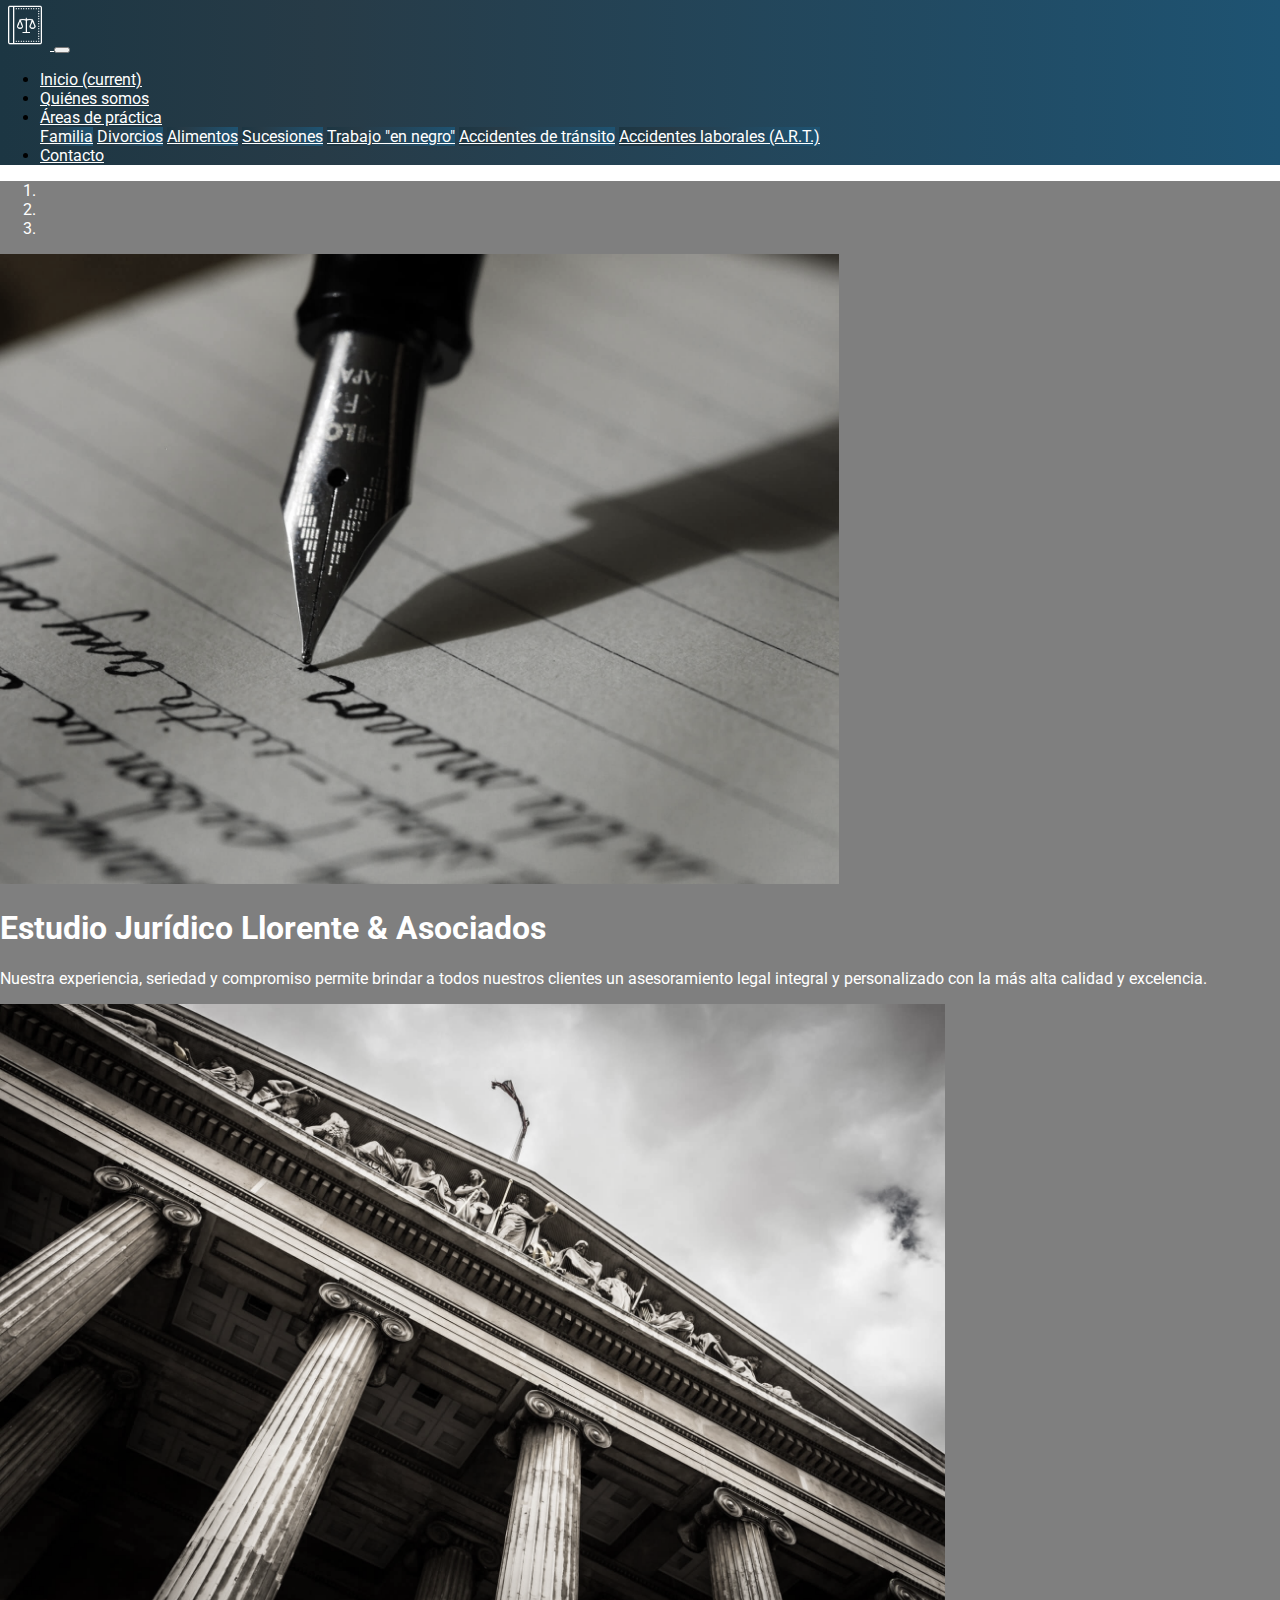
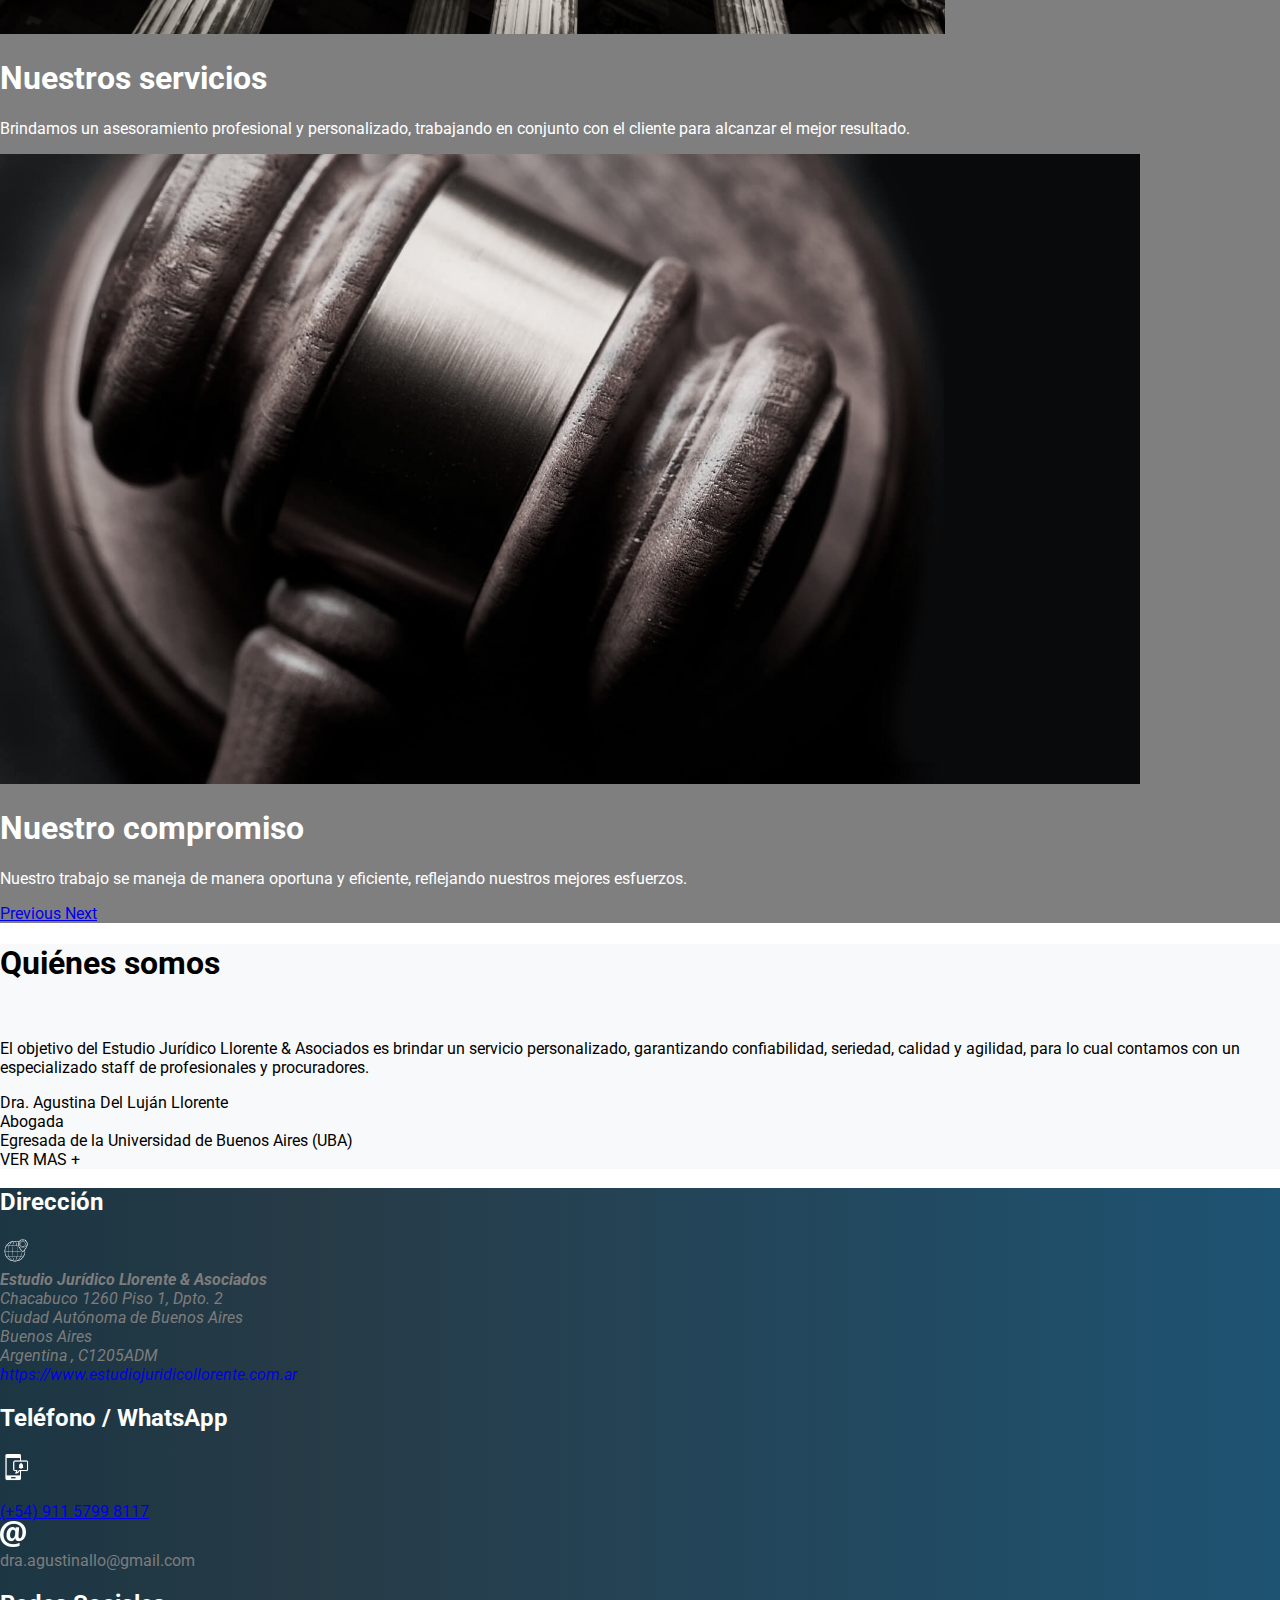
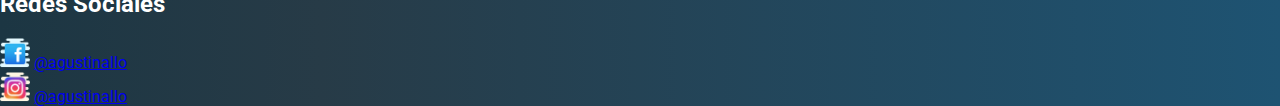
==== index.html @ 56c82370 "Se hizo responsive la pagina de contacto. Se estan agregando las ares de practica." ====
<!DOCTYPE html>
<html lang="es">
<head>
    <meta charset="UTF-8">
    <meta name="viewport" content="width=device-width, initial-scale=1.0, shrink-to-fit=no">
    <meta name="robots" content="index, follow">
    <meta name="description" content="Estudio Jurídico Llorente y Asociados">
    <title>Estudio Jurídico</title>
<link rel="stylesheet" href="./css/main.css">
<link rel="stylesheet" href="./css/header.css">
<link rel="stylesheet" href="./css/footer.css">
<link rel="shortcut icon" href="./img/favicon.png" />
<link href="https://fonts.googleapis.com/css2?family=Roboto:wght@300&display=swap" rel="stylesheet"> 
  <!-- Bootstrap CSS -->
<link rel="stylesheet" href="https://cdn.jsdelivr.net/npm/bootstrap@4.5.3/dist/css/bootstrap.min.css" integrity="sha384-TX8t27EcRE3e/ihU7zmQxVncDAy5uIKz4rEkgIXeMed4M0jlfIDPvg6uqKI2xXr2" crossorigin="anonymous">

</head>
<body data-spy="scroll" data-target="#navbar" data-offset="66">
<!----------------------- HEADER -------------------------->
  <header class="header sticky-top">
    <nav class="navbar navbar-expand-md " id="navbar"> <!--navbar-dark bg-dark-->
        <a class="navbar-brand" href="#">
          <img class="header__img--logo" src="./img/logo-blanco.png" alt="Estudio juridico logo">
        </a>
        <button class="navbar-toggler navbar-dark" type="button" data-toggle="collapse" data-target="#navbarNavDropdown" aria-controls="navbarNavDropdown" aria-expanded="false" aria-label="Toggle navigation">
          <span class="navbar-toggler-icon"></span>
        </button>
        <div class="collapse navbar-collapse text-center" id="navbarNavDropdown">
          <ul class="navbar-nav ml-auto">
            <li class="nav-item active">
              <a class="nav-link ml-4" href="./index.html">Inicio <span class="sr-only">(current)</span></a>
            </li>
            <li class="nav-item">
              <a class="nav-link ml-4" href="#">Quiénes somos</a>
            </li>
            <li class="nav-item dropdown">
              <a class="nav-link ml-4 dropdown-toggle" href="#" id="navbarDropdownMenuLink" role="button" data-toggle="dropdown" aria-haspopup="true" aria-expanded="false">
                Áreas de práctica
              </a>
              <div class="dropdown-menu ml-4 pt-0 pb-0 text-center text-md-left" aria-labelledby="navbarDropdownMenuLink">
                <a class="dropdown-item" href="#">Familia</a>
                <a class="dropdown-item" href="#">Divorcios</a>
                <a class="dropdown-item" href="#">Alimentos</a>
                <a class="dropdown-item" href="#">Sucesiones</a>
                <a class="dropdown-item" href="#">Trabajo "en negro"</a>
                <a class="dropdown-item" href="#">Accidentes de tránsito</a>
                <a class="dropdown-item" href="#">Accidentes laborales (A.R.T.)</a>

              </div>
            </li>
            <li class="nav-item">
              <a class="nav-link ml-4" href="./contacto.html">Contacto</a>
            </li>
          </ul>
        </div>
    </nav>
  </header>
<!----------------------------- /HEADER ------------------------------>

<!----------------------------- CARROUSEL ------------------------------>
<main class="main">
  <div id="carousel" class="carousel slide overlay" data-ride="carousel">
    <ol class="carousel-indicators">
      <li data-target="#carouselExampleCaptions" data-slide-to="0" class="active"></li>
      <li data-target="#carouselExampleCaptions" data-slide-to="1"></li>
      <li data-target="#carouselExampleCaptions" data-slide-to="2"></li>
    </ol>
    <div class="carousel-inner">
      <div class="carousel-item active">
        <img src="./img/carousel/contrato-boligrafo.jpg" class="d-block w-100" alt="Imagen de un contrato con un bolígrafo">
        <div class="carousel-caption d-block d-md-block">
          <h1>Estudio Jurídico Llorente & Asociados</h1>
          <p class="descripcion">Nuestra experiencia, seriedad y compromiso permite brindar a todos nuestros clientes un asesoramiento legal integral y personalizado con la más alta calidad y excelencia.</p>
        </div>
      </div>
      <div class="carousel-item">
        <img src="./img/carousel/fachada-edificio.jpg" class="d-block w-100" alt="Imagen de un edificio de justicia">
        <div class="carousel-caption d-block d-md-block">
          <h1>Nuestros servicios</h1>
          <p class="descripcion">Brindamos un asesoramiento profesional y personalizado, trabajando en conjunto con el cliente para alcanzar el mejor resultado.</p>
        </div>
      </div>
      <div class="carousel-item">
        <img src="./img/carousel/mazo.jpg" class="d-block w-100" alt="Imagen de un mazo">
        <div class="carousel-caption d-block d-md-block">
          <h1>Nuestro compromiso</h1>
          <p class="descripcion">Nuestro trabajo se maneja de manera oportuna y eficiente, reflejando nuestros mejores esfuerzos.</p>
        </div>
      </div>
    </div>
    <a class="carousel-control-prev" href="#carousel" role="button" data-slide="prev">
      <span class="carousel-control-prev-icon" aria-hidden="true"></span>
      <span class="sr-only">Previous</span>
    </a>
    <a class="carousel-control-next" href="#carousel" role="button" data-slide="next">
      <span class="carousel-control-next-icon" aria-hidden="true"></span>
      <span class="sr-only">Next</span>
    </a>
  </div>
</main>
<!----------------------------- /CARROUSEL ------------------------------>

<!----------------------------- QUIENES SOMOS ------------------------------>
<div class="quienes-somos">
  <h1>Quiénes somos</h1>
  <br>
  <p>
    El objetivo del Estudio Jurídico Llorente & Asociados es brindar un servicio personalizado, garantizando confiabilidad, seriedad, calidad y agilidad, para lo cual contamos con un especializado staff de profesionales y procuradores. 
  </p>
  <p>Dra. Agustina Del Luján Llorente <br>
     Abogada <br>
     Egresada de la Universidad de Buenos Aires (UBA) <br>
     VER MAS +
  </p>
</div>
<!----------------------------- /QUIENES SOMOS ------------------------------>

<!----------------------------- AREAS DE PRACTICA ------------------------------>

<!----------------------------- /AREAS DE PRACTICA ------------------------------>


<!---------------------------------- FOOTER --------------------------------------->
<footer class="footer pb-4 pt-4">
  <div class="container">
    <div class="row text-center">
      <div class="col-12 col-md text-left">
        <h2>Dirección</h2>
        <img class="footer__img--logo mt-1 mb-2" src="./img/ubicacion-blanco.png" alt="Logo de ubicación">
        <br>
        <address>
          <span itemprop="name">
            <strong>
              Estudio Jurídico Llorente & Asociados
            </strong>
          </span>
          <br>
          <span itemprop="address">
            Chacabuco 1260 Piso 1, Dpto. 2
          </span>
          <br>
          <span itemprop="addressLocality">
            Ciudad Autónoma de Buenos Aires
          </span>
          <br>
          <span itemprop="addressRegion">
            Buenos Aires
          </span>
          <br>
          <span itemprop="addressCountry">
            Argentina
          </span>
          <span itemprop="comma">
            , 
          </span>
          <span itemprop="postalCode">
            C1205ADM
          </span>
          <br>
         <a class="footer__a--url" href="#">https://www.estudiojuridicollorente.com.ar</a>
        </address>
      </div>
      <div class="col-12 col-md text-left">
        <h2>Teléfono / WhatsApp</h2>
        <img class="footer__img--logo mt-1 mb-2" src="./img/celular-blanco.png" alt="Logo de ubicación">
        <br>
        <p>
          <span itemprop="telephone">
            <a href="tel:+5491157998117">(+54) 911 5799 8117</a>
          </span>
          <br>
          <img class="footer__img--arroba mb-2 mt-5" src="./img/email-blanco.png" alt="Logo de ubicación">
          <br>
          <span itemprop="email">
            dra.agustinallo@gmail.com
          </span>
        </p>
      </div>
      <div class="col-12 col-md text-left">
        <h2>Redes Sociales</h2>
        <img class="footer__img--logo mt-1 mb-2" src="./img/logo-facebook.png" alt="Logo de ubicación">
        <a itemprp="sameAs" title="Facebook" href="https://www.facebook.com/dra.agustinallo/">@agustinallo</a>
        <br>
        <img class="footer__img--logo mb-2" src="./img/logo-instagram.png" alt="Logo de ubicación">
        <a itemprp="sameAs" title="Instagram" href="https://www.instagram.com/dra.agustinallo/">@agustinallo</a>
        <br>
      </div>
    </div>
  </div>
</footer>
<!---------------------------------------------- /FOOTER --------------------------------->


  <!-- Option 2: jQuery, Popper.js, and Bootstrap JS -->
    <script src="https://code.jquery.com/jquery-3.5.1.slim.min.js" integrity="sha384-DfXdz2htPH0lsSSs5nCTpuj/zy4C+OGpamoFVy38MVBnE+IbbVYUew+OrCXaRkfj" crossorigin="anonymous"></script>
    <script src="https://cdn.jsdelivr.net/npm/popper.js@1.16.1/dist/umd/popper.min.js" integrity="sha384-9/reFTGAW83EW2RDu2S0VKaIzap3H66lZH81PoYlFhbGU+6BZp6G7niu735Sk7lN" crossorigin="anonymous"></script>
    <script src="https://cdn.jsdelivr.net/npm/bootstrap@4.5.3/dist/js/bootstrap.min.js" integrity="sha384-w1Q4orYjBQndcko6MimVbzY0tgp4pWB4lZ7lr30WKz0vr/aWKhXdBNmNb5D92v7s" crossorigin="anonymous"></script>
  

   <!--  <script src="https://code.jquery.com/jquery-3.5.1.slim.min.js" integrity="sha384-DfXdz2htPH0lsSSs5nCTpuj/zy4C+OGpamoFVy38MVBnE+IbbVYUew+OrCXaRkfj" crossorigin="anonymous"></script>
    <script src="https://cdn.jsdelivr.net/npm/bootstrap@4.5.3/dist/js/bootstrap.bundle.min.js" integrity="sha384-ho+j7jyWK8fNQe+A12Hb8AhRq26LrZ/JpcUGGOn+Y7RsweNrtN/tE3MoK7ZeZDyx" crossorigin="anonymous"></script>
 -->
  </body>
</html>
---- css/main.css ----
/************************** DECLARACION VARIABLES SASS ***************************/
/************************** BASE *************************************************/
html {
  font-size: 62.5%;
}

body {
  -webkit-box-sizing: border-box;
          box-sizing: border-box;
  margin: 0;
  padding: 0;
  font-size: 1.6rem;
  font-family: 'Roboto', sans-serif;
  min-width: 32rem;
}

/************************** HEADER ***********************************************/
/*
.header{
    font-size: $sizeText;
    background: linear-gradient(90deg,#1c3643,#273b47 25%,#1e5372);

        a{
        color: $colorText;
    }

    a:hover{
        text-decoration: underline;
    }
    
    .header__img--logo{
        width: 5rem;
    }
    .dropdown-menu{
        border: none;
    }
    .dropdown-item{
        font-size: $sizeText;
        background: linear-gradient(90deg,#1c3643,#273b47 25%,#1e5372);
    }

    a.dropdown-item:hover{
        color:$colorHover;
        text-decoration: underline;
    }
  
}
*/
/************************** MAIN - CAROUSEL **************************************/
.main .carousel-inner img {
  height: 70vh;
  -o-object-fit: cover;
     object-fit: cover;
  -webkit-filter: grayscale(70%);
          filter: grayscale(70%);
}

.main .carousel-inner .descripcion {
  font-size: 1.6rem;
}

#carousel {
  position: relative;
}

.overlay {
  position: absolute;
  top: 0;
  bottom: 0;
  left: 0;
  right: 0;
  background-color: rgba(0, 0, 0, 0.5);
  color: #fff;
}

.quienes-somos {
  background-color: #f8f9fa;
}

/* 

/************************** FOOTER ***********************************************/
/*
.footer {
    background: linear-gradient(90deg,#1c3643,#273b47 25%,#1e5372);
    font-size: $sizeText;

    a:focus, a:active{
        color:#23527c;
    }

    a:active, a:hover{
        outline: 0;
    }

    .footer__a--url{
        text-decoration: none;
    }

    h2{
        color: $colorText;
    }

    .footer__img--logo{
        width: 3rem;
    }

    span{
        color: #7e7d7d;
    };
  } 
 */
/*# sourceMappingURL=main.css.map */
---- css/header.css ----
/************************** DECLARACION VARIABLES SASS ***************************/
/************************** HEADER ***********************************************/
.header {
  font-size: 1.6rem;
  background: -webkit-gradient(linear, left top, right top, from(#1c3643), color-stop(25%, #273b47), to(#1e5372));
  background: linear-gradient(90deg, #1c3643, #273b47 25%, #1e5372);
}

.header a {
  color: #fff;
}

.header a:hover {
  text-decoration: underline;
}

.header .header__img--logo {
  width: 5rem;
}

.header .dropdown-menu {
  border: none;
}

.header .dropdown-item {
  font-size: 1.6rem;
  background: -webkit-gradient(linear, left top, right top, from(#1c3643), color-stop(25%, #273b47), to(#1e5372));
  background: linear-gradient(90deg, #1c3643, #273b47 25%, #1e5372);
}

.header a.dropdown-item:hover {
  color: #0056b3;
  text-decoration: underline;
}
/*# sourceMappingURL=header.css.map */
---- css/footer.css ----
/************************** DECLARACION VARIABLES SASS ***************************/
/************************** FOOTER ***********************************************/
.footer {
  background: -webkit-gradient(linear, left top, right top, from(#1c3643), color-stop(25%, #273b47), to(#1e5372));
  background: linear-gradient(90deg, #1c3643, #273b47 25%, #1e5372);
  font-size: 1.6rem;
  /* a {
        color: $colorText;
    } */
}

.footer a:focus, .footer a:active {
  color: #23527c;
}

.footer a:active, .footer a:hover {
  outline: 0;
}

.footer .footer__a--url {
  text-decoration: none;
}

.footer h2 {
  color: #fff;
}

.footer .footer__img--logo {
  width: 3rem;
}

.footer span {
  color: #7e7d7d;
}
/*# sourceMappingURL=footer.css.map */
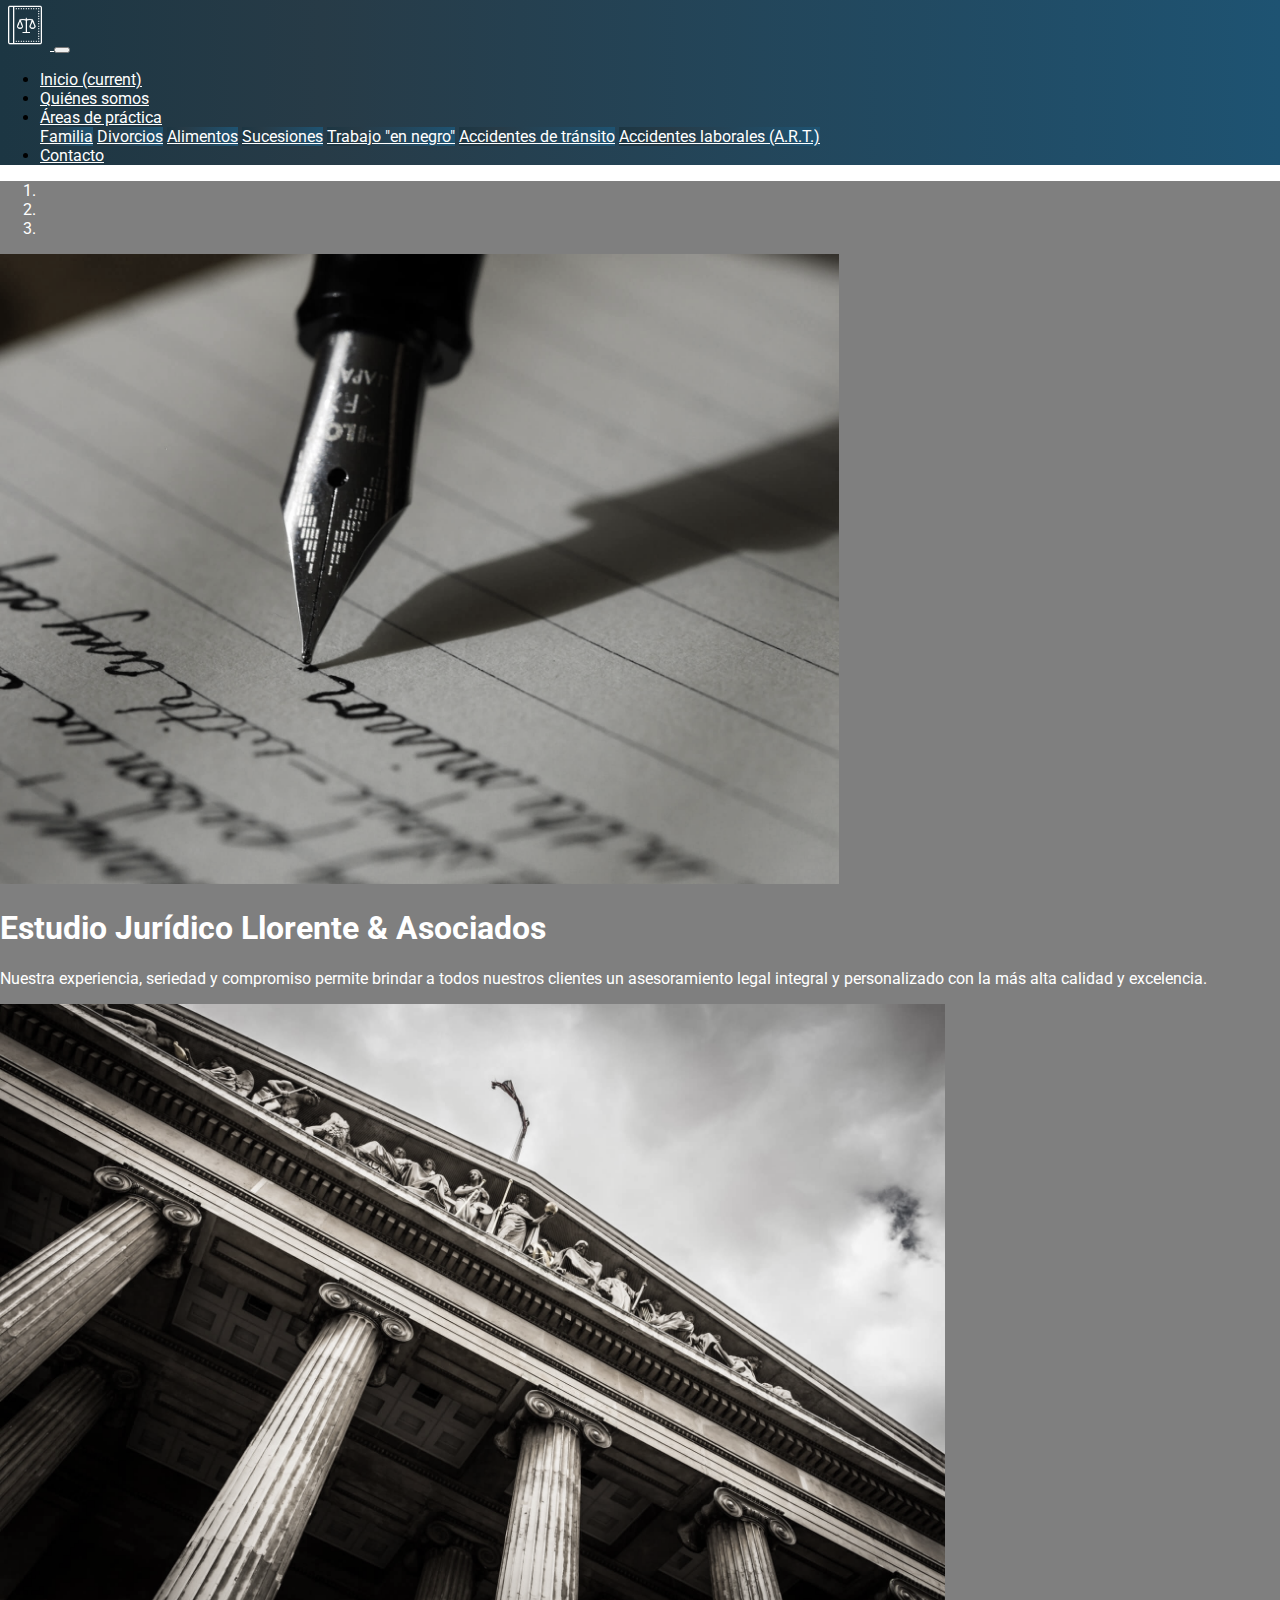
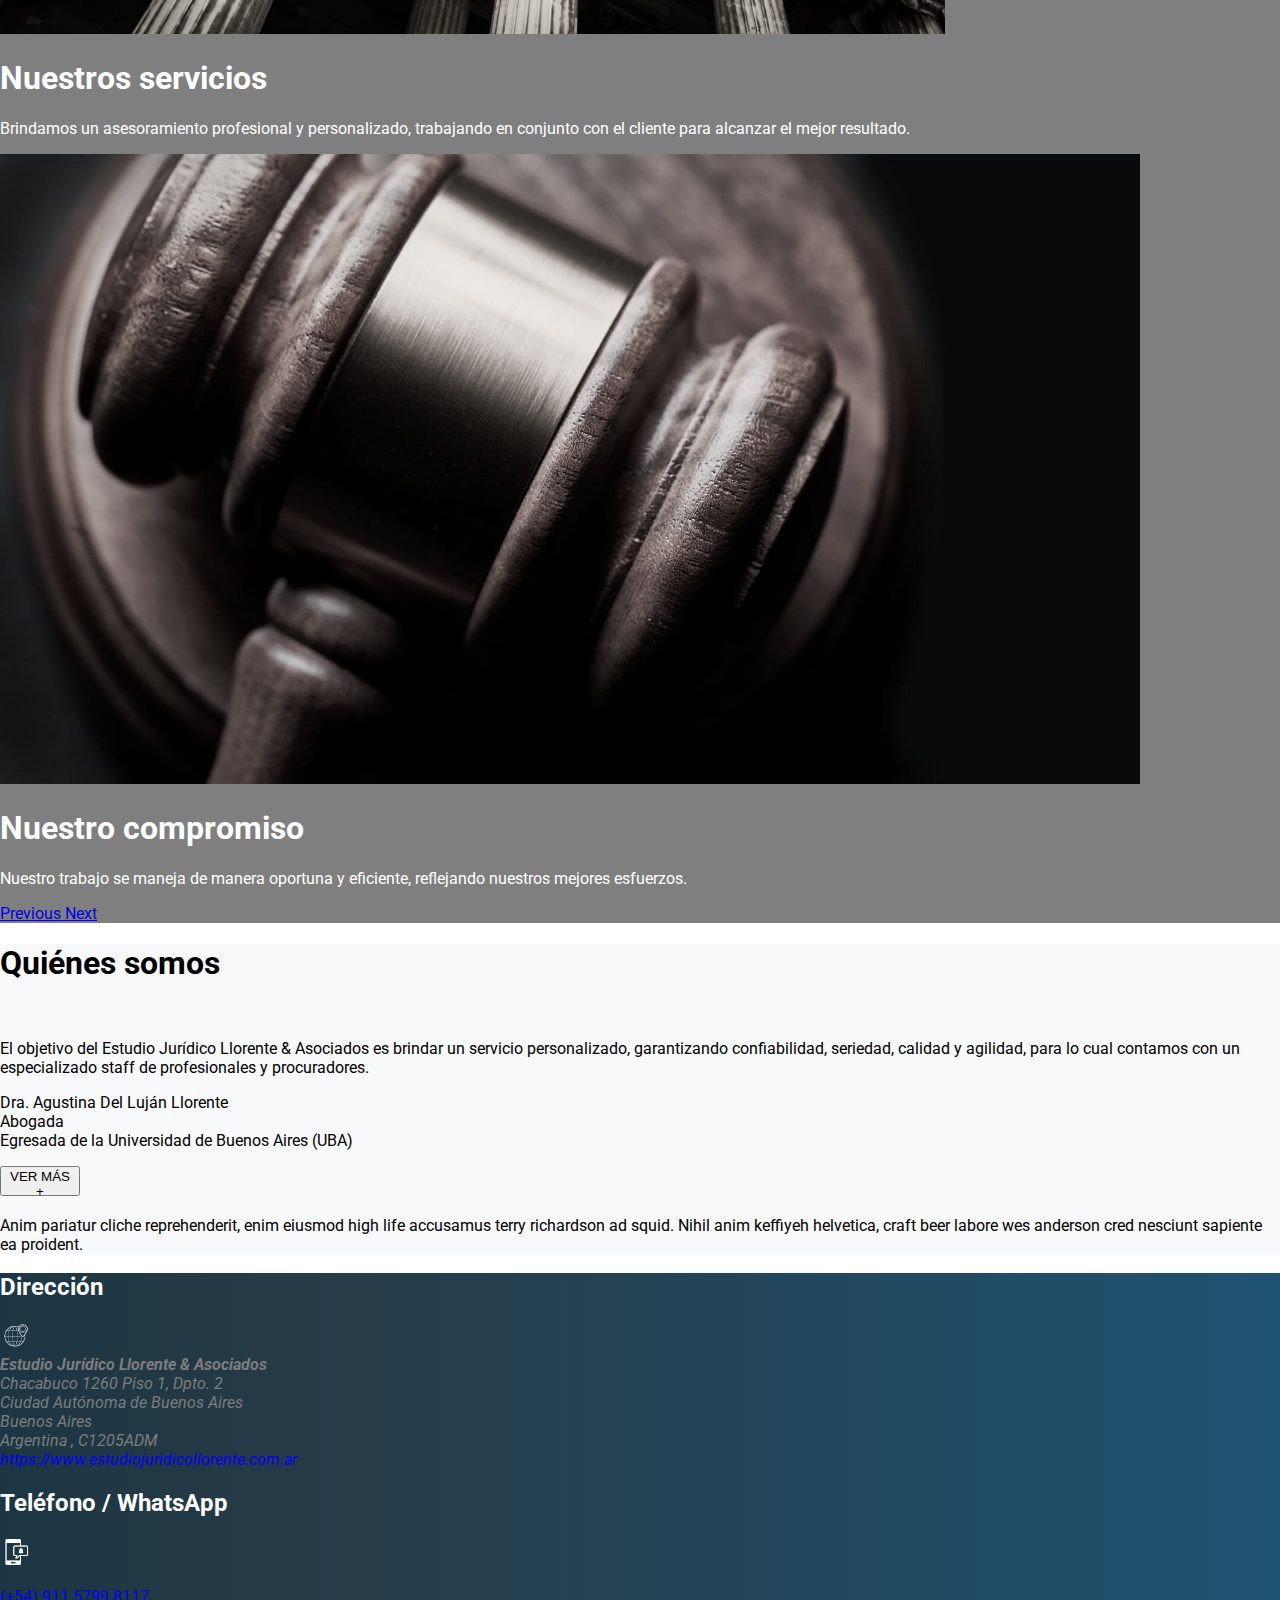
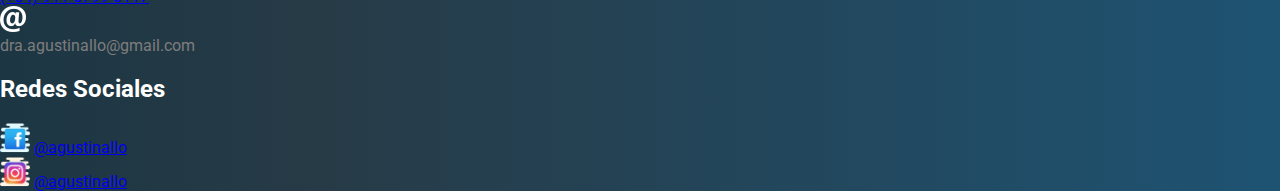
==== commit 033c7636: "Se agregó estilo, ordeno y responsiveo :) el área de Quienes somos" ====
--- a/index.html
+++ b/index.html
@@ -101,7 +101,7 @@
 <!----------------------------- /CARROUSEL ------------------------------>
 
 <!----------------------------- QUIENES SOMOS ------------------------------>
-<div class="quienes-somos">
+<div class="quienes-somos text-center">
   <h1>Quiénes somos</h1>
   <br>
   <p>
@@ -110,8 +110,21 @@
   <p>Dra. Agustina Del Luján Llorente <br>
      Abogada <br>
      Egresada de la Universidad de Buenos Aires (UBA) <br>
-     VER MAS +
   </p>
+  <p class="desplegable">
+    <button class="btn btn-link text-center" type="button" data-toggle="collapse" data-target="#multiCollapseExample1" aria-expanded="false" aria-controls="multiCollapseExample1">
+      VER MÁS +
+    </button>
+  </p>
+  <div class="row d-flex justify-content-center">
+    <div class="col-sm-8 col-md-8 col-lg-6 ml-4 mr-4">
+      <div class="collapse multi-collapse" id="multiCollapseExample1">
+        <div class="card card-body">
+          Anim pariatur cliche reprehenderit, enim eiusmod high life accusamus terry richardson ad squid. Nihil anim keffiyeh helvetica, craft beer labore wes anderson cred nesciunt sapiente ea proident.
+        </div>
+      </div>
+    </div>
+  </div>
 </div>
 <!----------------------------- /QUIENES SOMOS ------------------------------>
 
--- a/css/main.css
+++ b/css/main.css
@@ -75,6 +75,14 @@
 
 .quienes-somos {
   background-color: #f8f9fa;
+  font-size: 1.6rem;
+}
+
+.quienes-somos .desplegable button {
+  width: 8rem;
+  height: 3rem;
+  -webkit-box-shadow: none;
+          box-shadow: none;
 }
 
 /* 
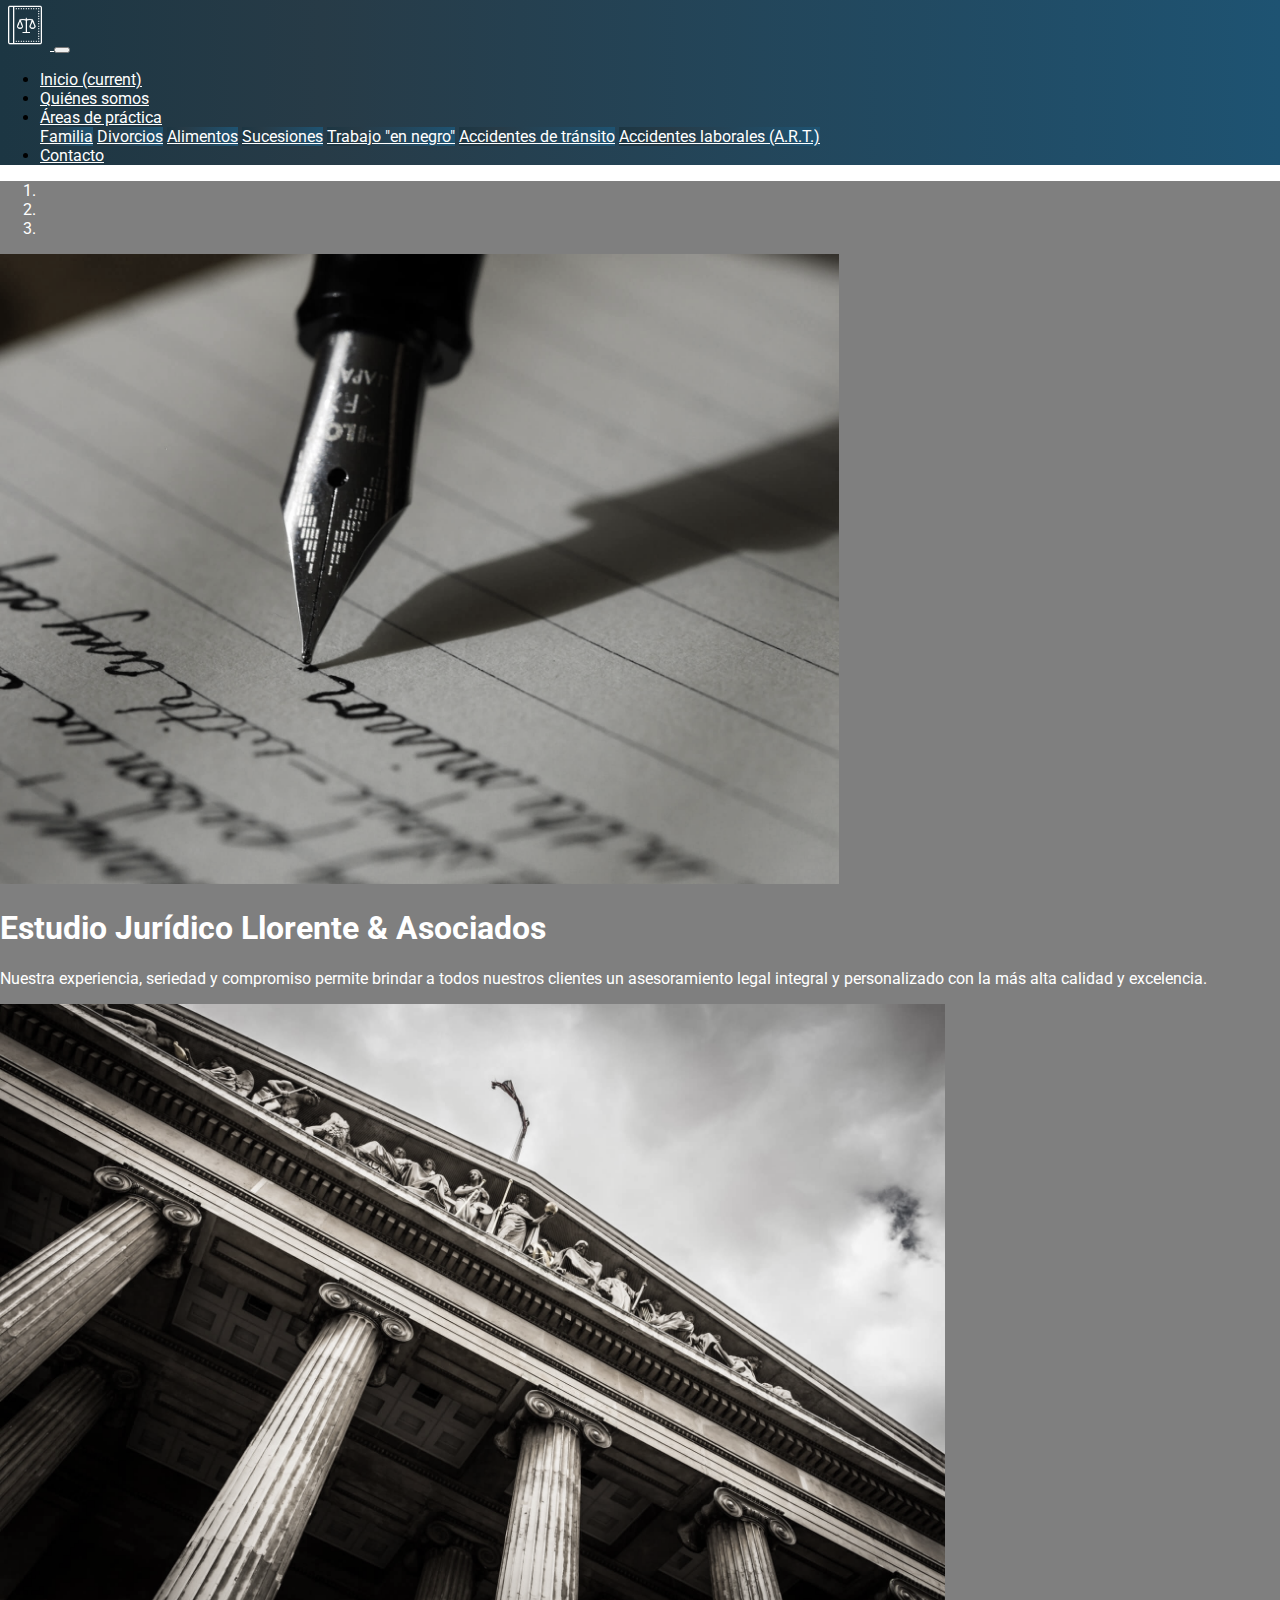
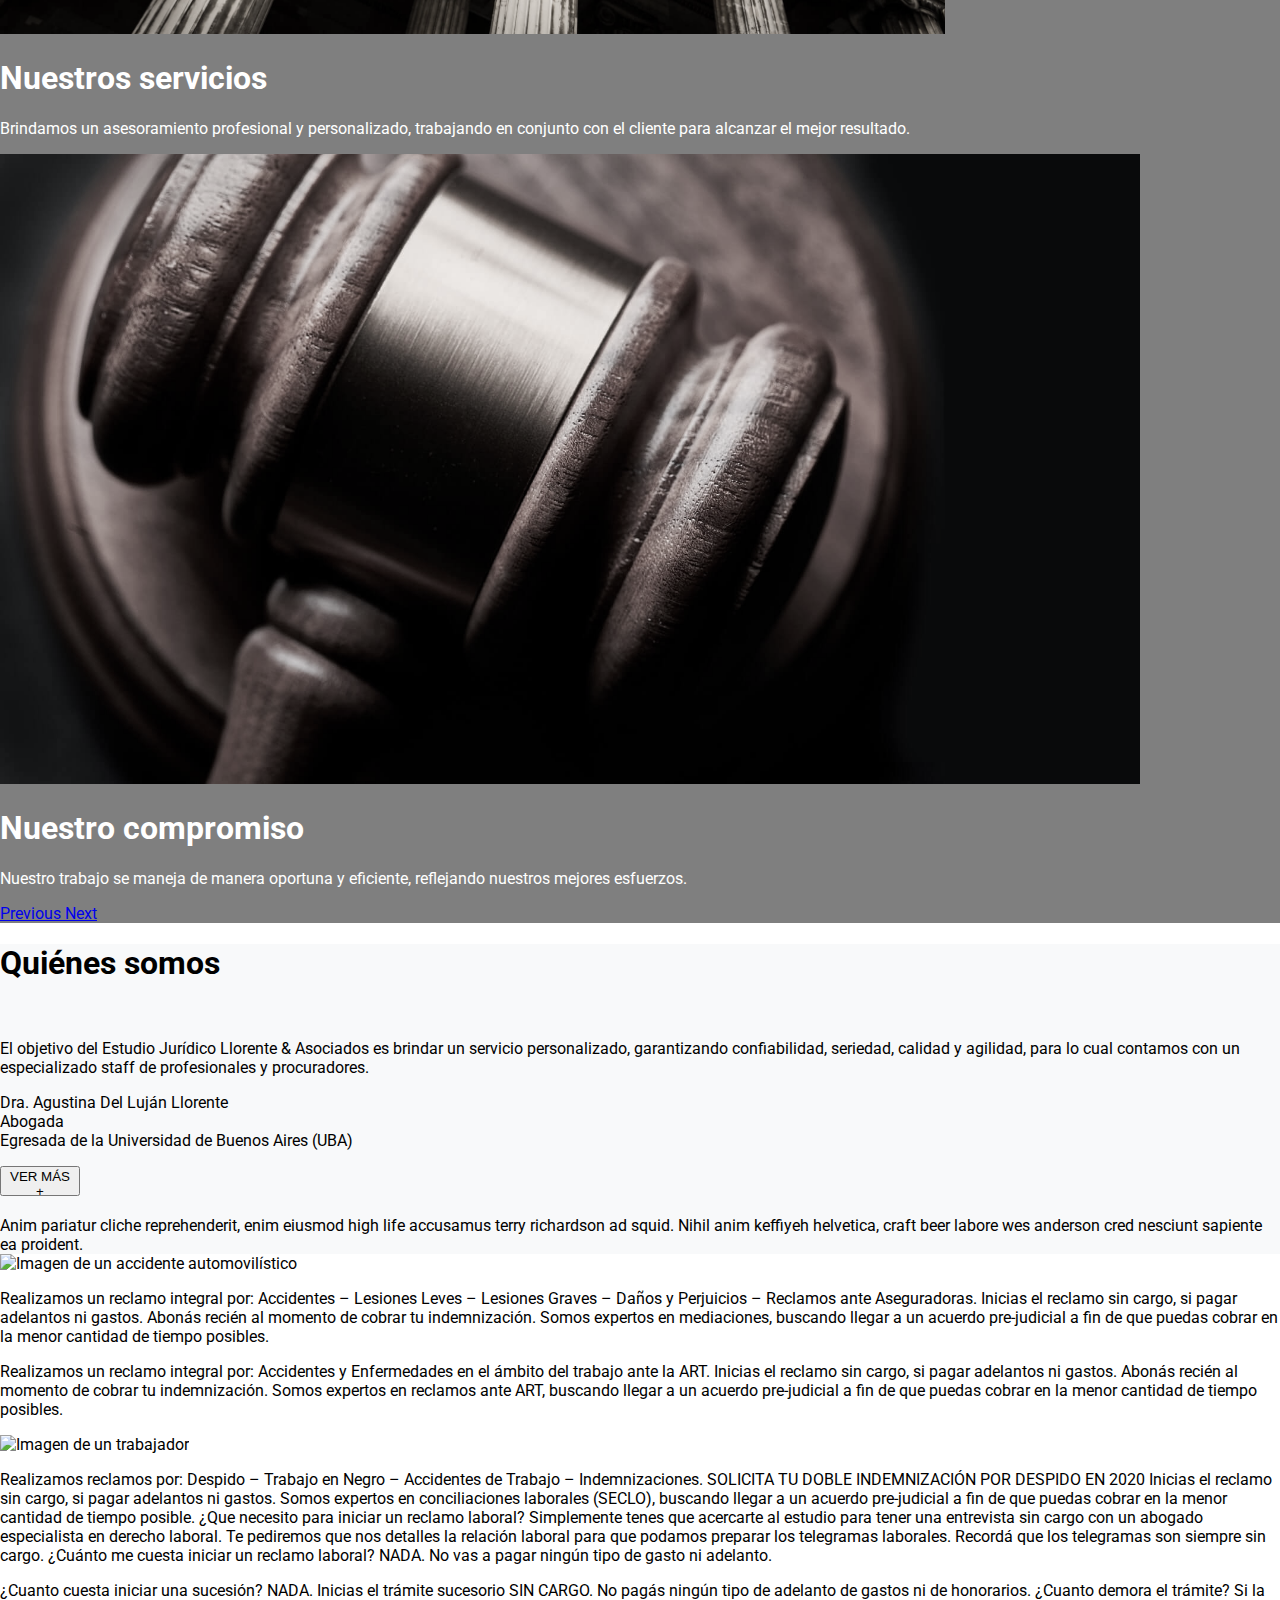
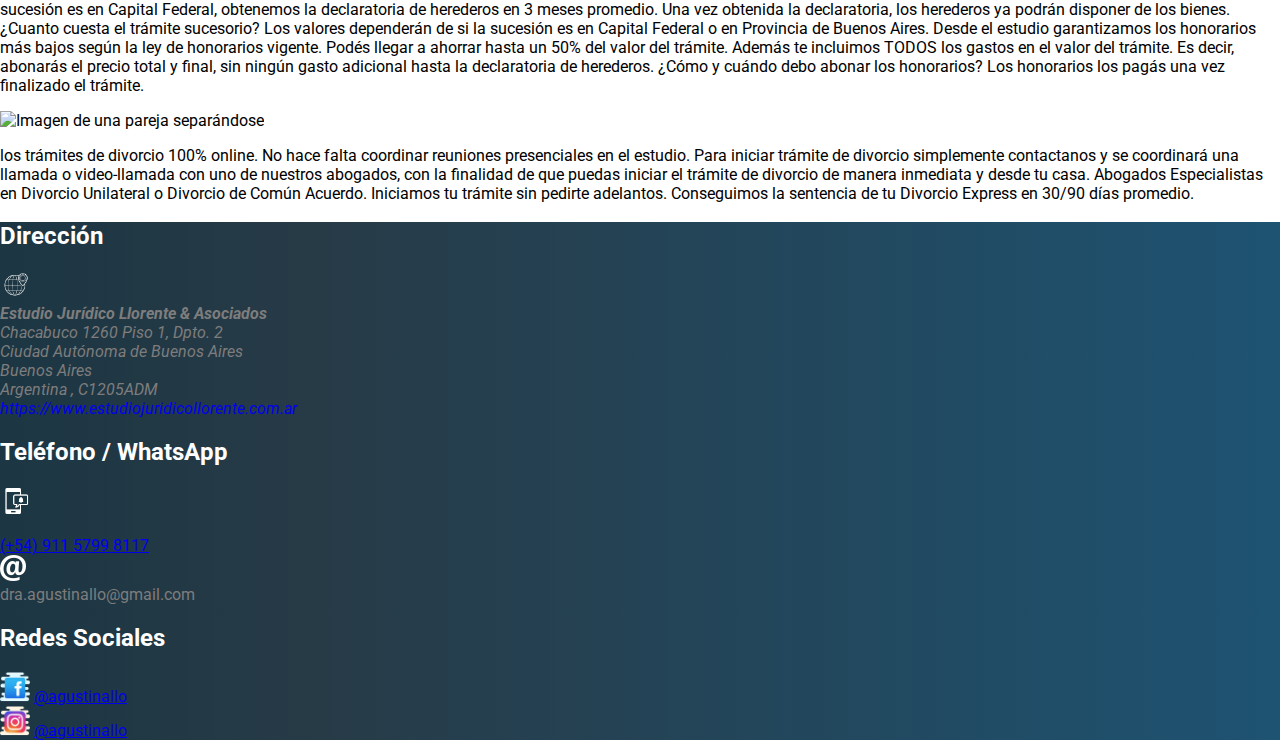
==== commit 04956386: "Desarrollo de áreas de práctica" ====
--- a/index.html
+++ b/index.html
@@ -129,6 +129,132 @@
 <!----------------------------- /QUIENES SOMOS ------------------------------>
 
 <!----------------------------- AREAS DE PRACTICA ------------------------------>
+<div class="container areas">
+  <div class="row mt-4 mb-4">
+    <div class="col-12 col-md-6 text-center ml-4 mr-4 ml-md-0 mr-md-0">
+      <img class="container__areas--img" src="./img/areas/accidente-auto.jpg" alt="Imagen de un accidente automovilístico">
+    </div>
+    <div class="col-12 col-md-6 text-center ml-4 mr-4 ml-md-0 mr-md-0">
+     <p class="container__areas--p">
+      Realizamos un reclamo integral por: Accidentes – Lesiones Leves – Lesiones Graves – Daños y Perjuicios – Reclamos ante Aseguradoras.
+      Inicias el reclamo sin cargo, si pagar adelantos ni gastos. Abonás recién al momento de cobrar tu indemnización.
+      Somos expertos en mediaciones, buscando llegar a un acuerdo pre-judicial a fin de que puedas cobrar en la menor cantidad de tiempo posibles.
+     </p> 
+    </div>
+  </div>
+
+  <div class="row mb-4">
+    <div class="col-12 col-md-6 text-center ml-4 mr-4 ml-md-0 mr-md-0">
+      <p class="container__areas--p">
+       Realizamos un reclamo integral por: Accidentes y Enfermedades en el ámbito del trabajo ante la ART.
+       Inicias el reclamo sin cargo, si pagar adelantos ni gastos. Abonás recién al momento de cobrar tu indemnización.
+       Somos expertos en reclamos ante ART, buscando llegar a un acuerdo pre-judicial a fin de que puedas cobrar en la menor cantidad de tiempo posibles.
+      </p>
+    </div>
+    <div class="col-12 col-md-6 text-center ml-4 mr-4 ml-md-0 mr-md-0">
+     <p>
+      <img class="container__areas--img" src="./img/areas/art.jpg" alt="Imagen de un trabajador">
+     </p> 
+    </div>
+  </div>
+
+  <div class="row mb-4">
+    <div class="col-12 col-md-6 text-center ml-4 mr-4 ml-md-0 mr-md-0">
+      
+    </div>
+    <div class="col-12 col-md-6 text-center ml-4 mr-4 ml-md-0 mr-md-0">
+     <p class="container__areas--p">
+      Realizamos reclamos por: Despido – Trabajo en Negro – Accidentes de Trabajo – Indemnizaciones.
+      SOLICITA TU DOBLE INDEMNIZACIÓN POR DESPIDO EN 2020
+      
+          Inicias el reclamo sin cargo, si pagar adelantos ni gastos.
+      
+          Somos expertos en conciliaciones laborales (SECLO), buscando llegar a un acuerdo pre-judicial a fin de que puedas cobrar en la menor cantidad de tiempo posible.
+      
+      ¿Que necesito para iniciar un reclamo laboral? 
+      
+      Simplemente tenes que acercarte al estudio para tener una entrevista sin cargo con un abogado especialista en derecho laboral.
+      
+      Te pediremos que nos detalles la relación laboral para que podamos preparar los telegramas laborales. Recordá que los telegramas son siempre sin cargo.
+      
+      ¿Cuánto me cuesta iniciar un reclamo laboral?
+      
+      NADA. No vas a pagar ningún tipo de gasto ni adelanto. 
+      
+     </p> 
+    </div>
+  </div>
+
+  <div class="row mb-4">
+    <div class="col-12 col-md-6 text-center ml-4 mr-4 ml-md-0 mr-md-0">
+     <p class="container__areas--p">
+      ¿Cuanto cuesta iniciar una sucesión?
+
+      NADA. Inicias el trámite sucesorio SIN CARGO. No pagás ningún tipo de adelanto de gastos ni de honorarios. 
+      
+      ¿Cuanto demora el trámite?
+      
+      Si la sucesión es en Capital Federal, obtenemos la declaratoria de herederos en 3 meses promedio. Una vez obtenida la declaratoria, los herederos ya podrán disponer de los bienes. 
+      
+      ¿Cuanto cuesta el trámite sucesorio?
+      
+      Los valores dependerán de si la sucesión es en Capital Federal o en Provincia de Buenos Aires. Desde el estudio garantizamos los honorarios más bajos según la ley de honorarios vigente. Podés llegar a ahorrar hasta un 50% del valor del trámite.
+      
+      Además te incluimos TODOS los gastos en el valor del trámite. Es decir, abonarás el precio total y final, sin ningún gasto adicional hasta la declaratoria de herederos. 
+      
+      ¿Cómo y cuándo debo abonar los honorarios?
+      
+      Los honorarios los pagás una vez finalizado el trámite.       
+     </p>
+    </div>
+    <div class="col-12 col-md-6 text-center ml-4 mr-4 ml-md-0 mr-md-0">
+     <p>
+
+     </p> 
+    </div>
+  </div>
+
+  <div class="row mb-4">
+    <div class="col-12 col-md-6 text-center ml-4 mr-4 ml-md-0 mr-md-0">
+      <img class="container__areas--img" src="./img/areas/divorcio.jpg" alt="Imagen de una pareja separándose">
+    </div>
+    <div class="col-12 col-md-6 text-center ml-4 mr-4 ml-md-0 mr-md-0">
+     <p class="container__areas--p">
+      los trámites de divorcio 100% online. No hace falta coordinar reuniones presenciales en el estudio. 
+
+      Para iniciar trámite de divorcio simplemente contactanos y se coordinará una llamada o video-llamada con uno de nuestros abogados, con la finalidad de que puedas iniciar el trámite de divorcio de manera inmediata y desde tu casa.
+      Abogados Especialistas en Divorcio Unilateral o Divorcio de Común Acuerdo.
+      Iniciamos tu trámite sin pedirte adelantos.
+      Conseguimos la sentencia de tu Divorcio Express en 30/90 días promedio.      
+     </p> 
+    </div>
+  </div>
+
+  <div class="row mb-4">
+    <div class="col-12 col-md-6 text-center ml-4 mr-4 ml-md-0 mr-md-0">
+      <p class="container__areas--p">
+
+      </p>
+    </div>
+    <div class="col-12 col-md-6 text-center ml-4 mr-4 ml-md-0 mr-md-0">
+     <p>
+
+     </p> 
+    </div>
+  </div>
+
+  <div class="row mb-4">
+    <div class="col-12 col-md-6 text-center ml-4 mr-4 ml-md-0 mr-md-0">
+   
+    </div>
+    <div class="col-12 col-md-6 text-center ml-4 mr-4 ml-md-0 mr-md-0">
+     <p class="container__areas--p">
+
+     </p> 
+    </div>
+  </div>
+</div>
+
 
 <!----------------------------- /AREAS DE PRACTICA ------------------------------>
 
--- a/css/main.css
+++ b/css/main.css
@@ -73,6 +73,7 @@
   color: #fff;
 }
 
+/************************** QUIENES SOMOS ***********************************************/
 .quienes-somos {
   background-color: #f8f9fa;
   font-size: 1.6rem;
@@ -83,6 +84,23 @@
   height: 3rem;
   -webkit-box-shadow: none;
           box-shadow: none;
+}
+
+/************************** AREAS PRACTICAS ***********************************************/
+.container .areas {
+  background-color: #f8f9fa;
+  -ms-flex-wrap: nowrap;
+      flex-wrap: nowrap;
+}
+
+.container__areas--img {
+  height: 25rem;
+  -o-object-fit: cover;
+     object-fit: cover;
+}
+
+.container__areas--p {
+  font-size: 1.6rem;
 }
 
 /* 
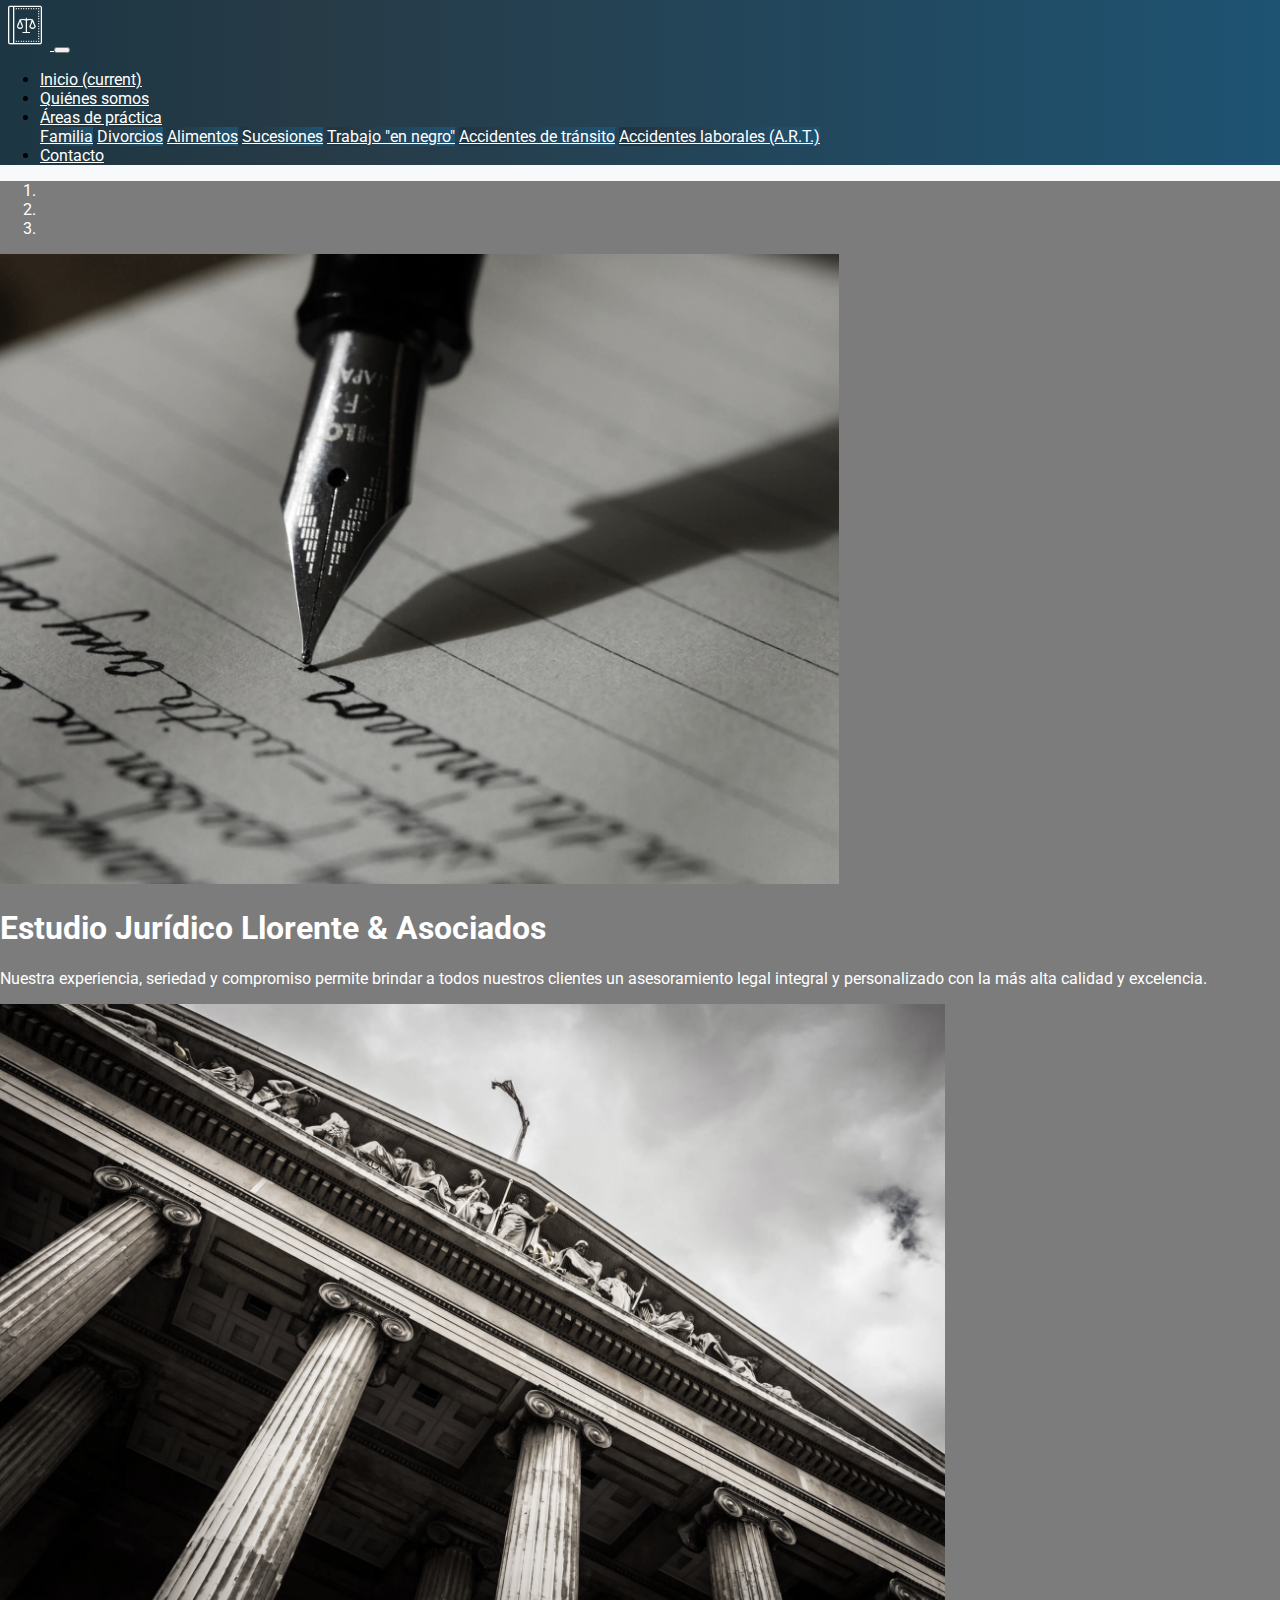
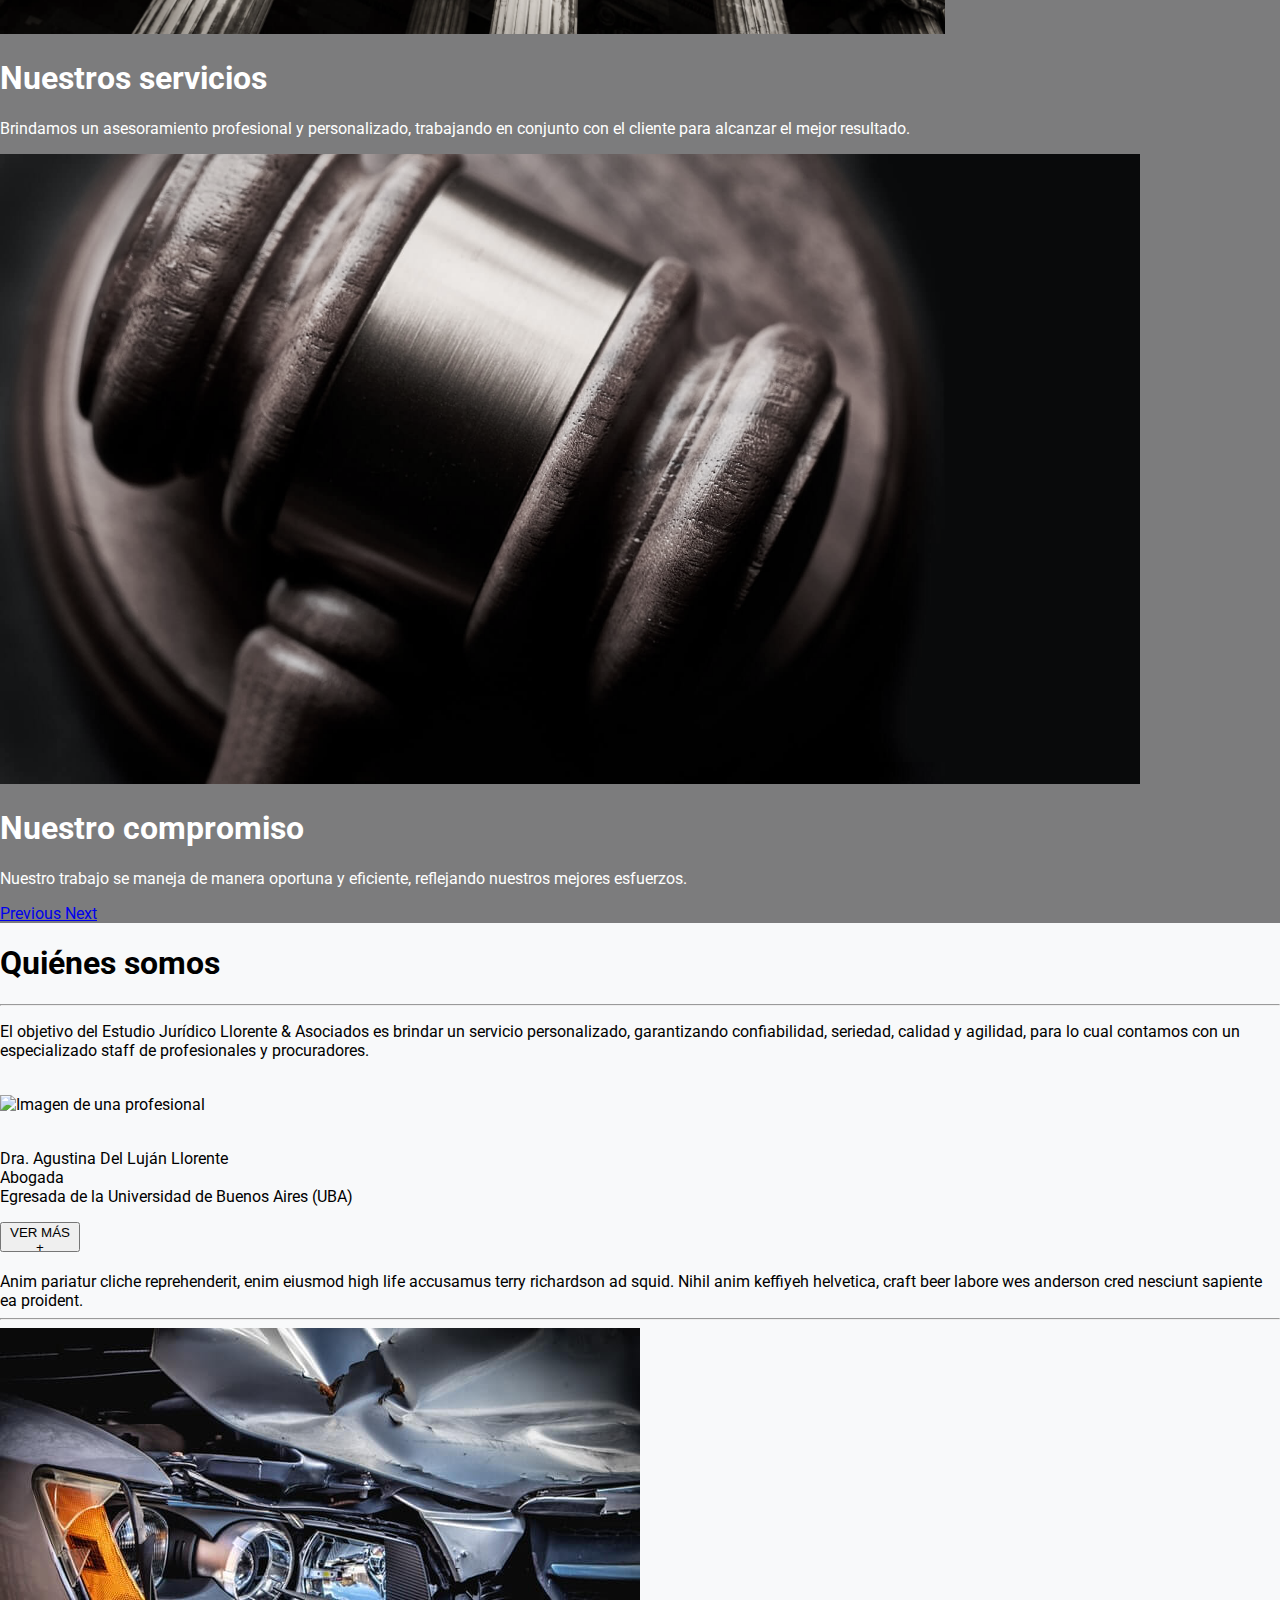
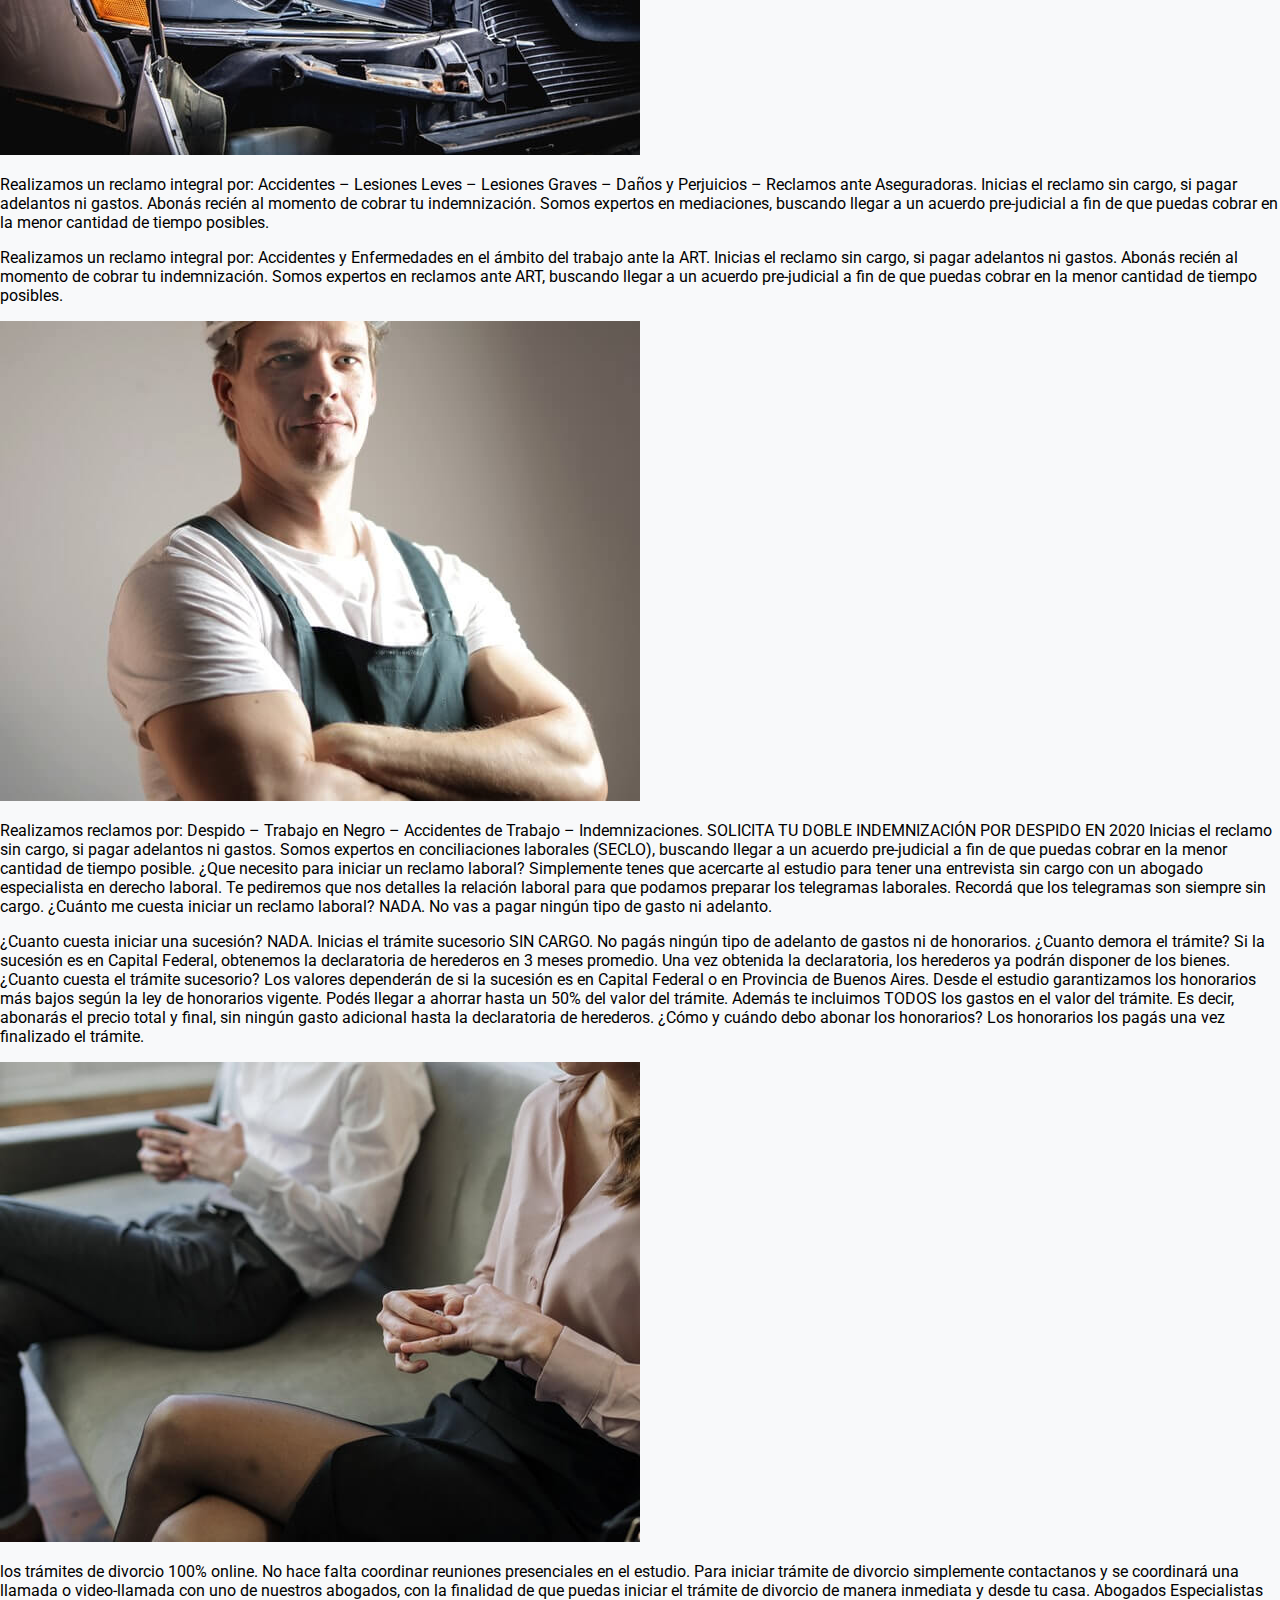
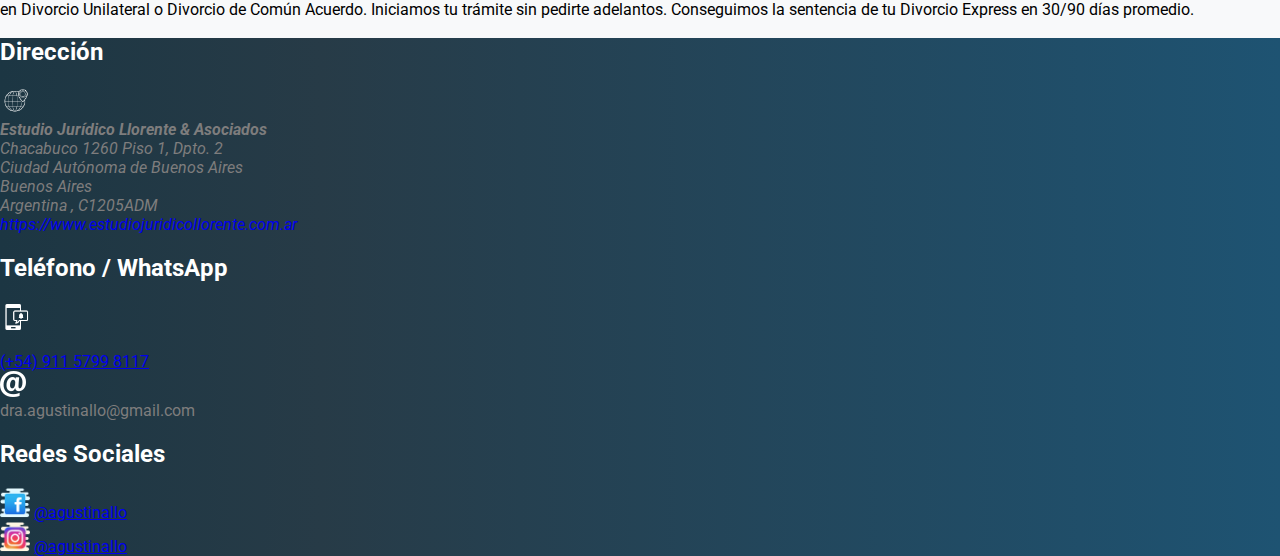
==== commit 4928d474: "Se responsiveo el area de practica" ====
--- a/index.html
+++ b/index.html
@@ -101,12 +101,63 @@
 <!----------------------------- /CARROUSEL ------------------------------>
 
 <!----------------------------- QUIENES SOMOS ------------------------------>
-<div class="quienes-somos text-center">
+<div class="container quienes-somos">
+  <div class="row d-flex justify-content-center pt-5">
+    <div class="col-12 col-md-6 text-center pl-2 pr-2">
+      <h1>Quiénes somos</h1>
+      <hr class="linea">
+    </div>
+  </div>
+  <div class="row d-flex justify-content-center">
+    <div class="col-12 col-md-8 col-lg-6 text-center pl-2 pr-2">
+      <p class="parrafo">
+        El objetivo del Estudio Jurídico Llorente & Asociados es brindar un servicio personalizado, garantizando confiabilidad, seriedad, calidad y agilidad, para lo cual contamos con un especializado staff de profesionales y procuradores. 
+      </p>
+      <br>
+    </div>
+  </div>
+  <div class="row d-flex justify-content-center">
+    <div class="col-12 col-md-8 col-lg-6 text-center pl-2 pr-2">
+      <img class="foto-carnet w-100 w-md-50" src="./img/abogada.jpg" alt="Imagen de una profesional"> 
+      <br>
+      <br>
+    </div>
+  </div>
+  <div class="row ver-mas d-flex justify-content-center">
+    <div class="col-12 col-md-8 col-lg-6 text-center pl-2 pr-2">
+      <p>Dra. Agustina Del Luján Llorente <br>
+        Abogada <br>
+        Egresada de la Universidad de Buenos Aires (UBA) <br>
+     </p>
+     <p class="desplegable">
+       <button class="btn btn-link text-center" type="button" data-toggle="collapse" data-target="#multiCollapseExample1" aria-expanded="false" aria-controls="multiCollapseExample1">
+         VER MÁS +
+       </button>
+     </p>
+     <div class="row d-flex justify-content-center">
+      <div class="col-sm-8 col-md-8 col-lg-6 ml-4 mr-4">
+        <div class="collapse multi-collapse" id="multiCollapseExample1">
+          <div class="card card-body">
+            Anim pariatur cliche reprehenderit, enim eiusmod high life accusamus terry richardson ad squid. Nihil anim keffiyeh helvetica, craft beer labore wes anderson cred nesciunt sapiente ea proident.
+          </div>
+        </div>
+      </div>
+    </div>
+    <hr class="linea">
+    </div>
+  </div>
+</div>
+
+<!-- <div class="quienes-somos text-center pt-4 pb-4 pl-5 pr-5">
   <h1>Quiénes somos</h1>
-  <br>
+  <hr class="linea">
   <p>
     El objetivo del Estudio Jurídico Llorente & Asociados es brindar un servicio personalizado, garantizando confiabilidad, seriedad, calidad y agilidad, para lo cual contamos con un especializado staff de profesionales y procuradores. 
   </p>
+  <br>
+  <img class="foto-carnet w-100 w-md-50" src="./img/abogada.jpg" alt="Imagen de una profesional"> 
+  <br>
+  <br>
   <p>Dra. Agustina Del Luján Llorente <br>
      Abogada <br>
      Egresada de la Universidad de Buenos Aires (UBA) <br>
@@ -125,16 +176,17 @@
       </div>
     </div>
   </div>
-</div>
+  <hr class="linea">
+</div> -->
 <!----------------------------- /QUIENES SOMOS ------------------------------>
 
 <!----------------------------- AREAS DE PRACTICA ------------------------------>
 <div class="container areas">
-  <div class="row mt-4 mb-4">
-    <div class="col-12 col-md-6 text-center ml-4 mr-4 ml-md-0 mr-md-0">
-      <img class="container__areas--img" src="./img/areas/accidente-auto.jpg" alt="Imagen de un accidente automovilístico">
-    </div>
-    <div class="col-12 col-md-6 text-center ml-4 mr-4 ml-md-0 mr-md-0">
+  <div class="row pt-4">
+    <div class="col-12 col-md-6 text-center ml-2 mr-2 ml-md-0 mr-md-0">
+      <img class="container__areas--img w-100 w-md-50" src="./img/areas/accidente-auto.jpg" alt="Imagen de un accidente automovilístico">
+    </div>
+    <div class="col-12 col-md-6 text-center ml-2 mr-2 ml-md-0 mr-md-0">
      <p class="container__areas--p">
       Realizamos un reclamo integral por: Accidentes – Lesiones Leves – Lesiones Graves – Daños y Perjuicios – Reclamos ante Aseguradoras.
       Inicias el reclamo sin cargo, si pagar adelantos ni gastos. Abonás recién al momento de cobrar tu indemnización.
@@ -143,26 +195,24 @@
     </div>
   </div>
 
-  <div class="row mb-4">
-    <div class="col-12 col-md-6 text-center ml-4 mr-4 ml-md-0 mr-md-0">
+  <div class="row pb-4">
+    <div class="col-12 col-md-6 text-center ml-2 mr-2 ml-md-0 mr-md-0">
       <p class="container__areas--p">
        Realizamos un reclamo integral por: Accidentes y Enfermedades en el ámbito del trabajo ante la ART.
        Inicias el reclamo sin cargo, si pagar adelantos ni gastos. Abonás recién al momento de cobrar tu indemnización.
        Somos expertos en reclamos ante ART, buscando llegar a un acuerdo pre-judicial a fin de que puedas cobrar en la menor cantidad de tiempo posibles.
       </p>
     </div>
-    <div class="col-12 col-md-6 text-center ml-4 mr-4 ml-md-0 mr-md-0">
-     <p>
-      <img class="container__areas--img" src="./img/areas/art.jpg" alt="Imagen de un trabajador">
-     </p> 
-    </div>
-  </div>
-
-  <div class="row mb-4">
-    <div class="col-12 col-md-6 text-center ml-4 mr-4 ml-md-0 mr-md-0">
-      
-    </div>
-    <div class="col-12 col-md-6 text-center ml-4 mr-4 ml-md-0 mr-md-0">
+    <div class="col-12 col-md-6 text-center ml-2 mr-2 ml-md-0 mr-md-0">
+      <img class="container__areas--img w-100 w-md-50" src="./img/areas/art.jpg" alt="Imagen de un trabajador">
+    </div>
+  </div>
+
+  <div class="row pb-4">
+    <div class="col-12 col-md-6 text-center ml-2 mr-2 ml-md-0 mr-md-0">
+      
+    </div>
+    <div class="col-12 col-md-6 text-center ml-2 mr-2 ml-md-0 mr-md-0">
      <p class="container__areas--p">
       Realizamos reclamos por: Despido – Trabajo en Negro – Accidentes de Trabajo – Indemnizaciones.
       SOLICITA TU DOBLE INDEMNIZACIÓN POR DESPIDO EN 2020
@@ -185,8 +235,8 @@
     </div>
   </div>
 
-  <div class="row mb-4">
-    <div class="col-12 col-md-6 text-center ml-4 mr-4 ml-md-0 mr-md-0">
+  <div class="row pb-4">
+    <div class="col-12 col-md-6 text-center ml-2 mr-2 ml-md-0 mr-md-0">
      <p class="container__areas--p">
       ¿Cuanto cuesta iniciar una sucesión?
 
@@ -207,18 +257,18 @@
       Los honorarios los pagás una vez finalizado el trámite.       
      </p>
     </div>
-    <div class="col-12 col-md-6 text-center ml-4 mr-4 ml-md-0 mr-md-0">
+    <div class="col-12 col-md-6 text-center ml-2 mr-2 ml-md-0 mr-md-0">
      <p>
 
      </p> 
     </div>
   </div>
 
-  <div class="row mb-4">
-    <div class="col-12 col-md-6 text-center ml-4 mr-4 ml-md-0 mr-md-0">
-      <img class="container__areas--img" src="./img/areas/divorcio.jpg" alt="Imagen de una pareja separándose">
-    </div>
-    <div class="col-12 col-md-6 text-center ml-4 mr-4 ml-md-0 mr-md-0">
+  <div class="row pb-4">
+    <div class="col-12 col-md-6 text-center ml-2 mr-2 ml-md-0 mr-md-0">
+      <img class="container__areas--img w-100 w-md-50" src="./img/areas/divorcio.jpg" alt="Imagen de una pareja separándose">
+    </div>
+    <div class="col-12 col-md-6 text-center ml-2 mr-2 ml-md-0 mr-md-0">
      <p class="container__areas--p">
       los trámites de divorcio 100% online. No hace falta coordinar reuniones presenciales en el estudio. 
 
@@ -230,24 +280,24 @@
     </div>
   </div>
 
-  <div class="row mb-4">
-    <div class="col-12 col-md-6 text-center ml-4 mr-4 ml-md-0 mr-md-0">
+  <div class="row pb-4">
+    <div class="col-12 col-md-6 text-center ml-2 mr-2 ml-md-0 mr-md-0">
       <p class="container__areas--p">
 
       </p>
     </div>
-    <div class="col-12 col-md-6 text-center ml-4 mr-4 ml-md-0 mr-md-0">
+    <div class="col-12 col-md-6 text-center ml-2 mr-2 ml-md-0 mr-md-0">
      <p>
 
      </p> 
     </div>
   </div>
 
-  <div class="row mb-4">
-    <div class="col-12 col-md-6 text-center ml-4 mr-4 ml-md-0 mr-md-0">
+  <div class="row pb-4">
+    <div class="col-12 col-md-6 text-center ml-2 mr-2 ml-md-0 mr-md-0">
    
     </div>
-    <div class="col-12 col-md-6 text-center ml-4 mr-4 ml-md-0 mr-md-0">
+    <div class="col-12 col-md-6 text-center ml-2 mr-2 ml-md-0 mr-md-0">
      <p class="container__areas--p">
 
      </p> 
--- a/css/main.css
+++ b/css/main.css
@@ -12,40 +12,9 @@
   font-size: 1.6rem;
   font-family: 'Roboto', sans-serif;
   min-width: 32rem;
+  background-color: #f8f9fa;
 }
 
-/************************** HEADER ***********************************************/
-/*
-.header{
-    font-size: $sizeText;
-    background: linear-gradient(90deg,#1c3643,#273b47 25%,#1e5372);
-
-        a{
-        color: $colorText;
-    }
-
-    a:hover{
-        text-decoration: underline;
-    }
-    
-    .header__img--logo{
-        width: 5rem;
-    }
-    .dropdown-menu{
-        border: none;
-    }
-    .dropdown-item{
-        font-size: $sizeText;
-        background: linear-gradient(90deg,#1c3643,#273b47 25%,#1e5372);
-    }
-
-    a.dropdown-item:hover{
-        color:$colorHover;
-        text-decoration: underline;
-    }
-  
-}
-*/
 /************************** MAIN - CAROUSEL **************************************/
 .main .carousel-inner img {
   height: 70vh;
@@ -79,6 +48,11 @@
   font-size: 1.6rem;
 }
 
+.quienes-somos .parrafo, .quienes-somos .card {
+  background-color: #f8f9fa;
+  font-size: 1.6rem;
+}
+
 .quienes-somos .desplegable button {
   width: 8rem;
   height: 3rem;
@@ -87,53 +61,17 @@
 }
 
 /************************** AREAS PRACTICAS ***********************************************/
-.container .areas {
+.areas {
   background-color: #f8f9fa;
   -ms-flex-wrap: nowrap;
       flex-wrap: nowrap;
 }
 
-.container__areas--img {
-  height: 25rem;
-  -o-object-fit: cover;
-     object-fit: cover;
-}
-
+/* .container__areas--img{
+    height: 25rem;
+    object-fit: cover;
+} */
 .container__areas--p {
   font-size: 1.6rem;
 }
-
-/* 
-
-/************************** FOOTER ***********************************************/
-/*
-.footer {
-    background: linear-gradient(90deg,#1c3643,#273b47 25%,#1e5372);
-    font-size: $sizeText;
-
-    a:focus, a:active{
-        color:#23527c;
-    }
-
-    a:active, a:hover{
-        outline: 0;
-    }
-
-    .footer__a--url{
-        text-decoration: none;
-    }
-
-    h2{
-        color: $colorText;
-    }
-
-    .footer__img--logo{
-        width: 3rem;
-    }
-
-    span{
-        color: #7e7d7d;
-    };
-  } 
- */
 /*# sourceMappingURL=main.css.map */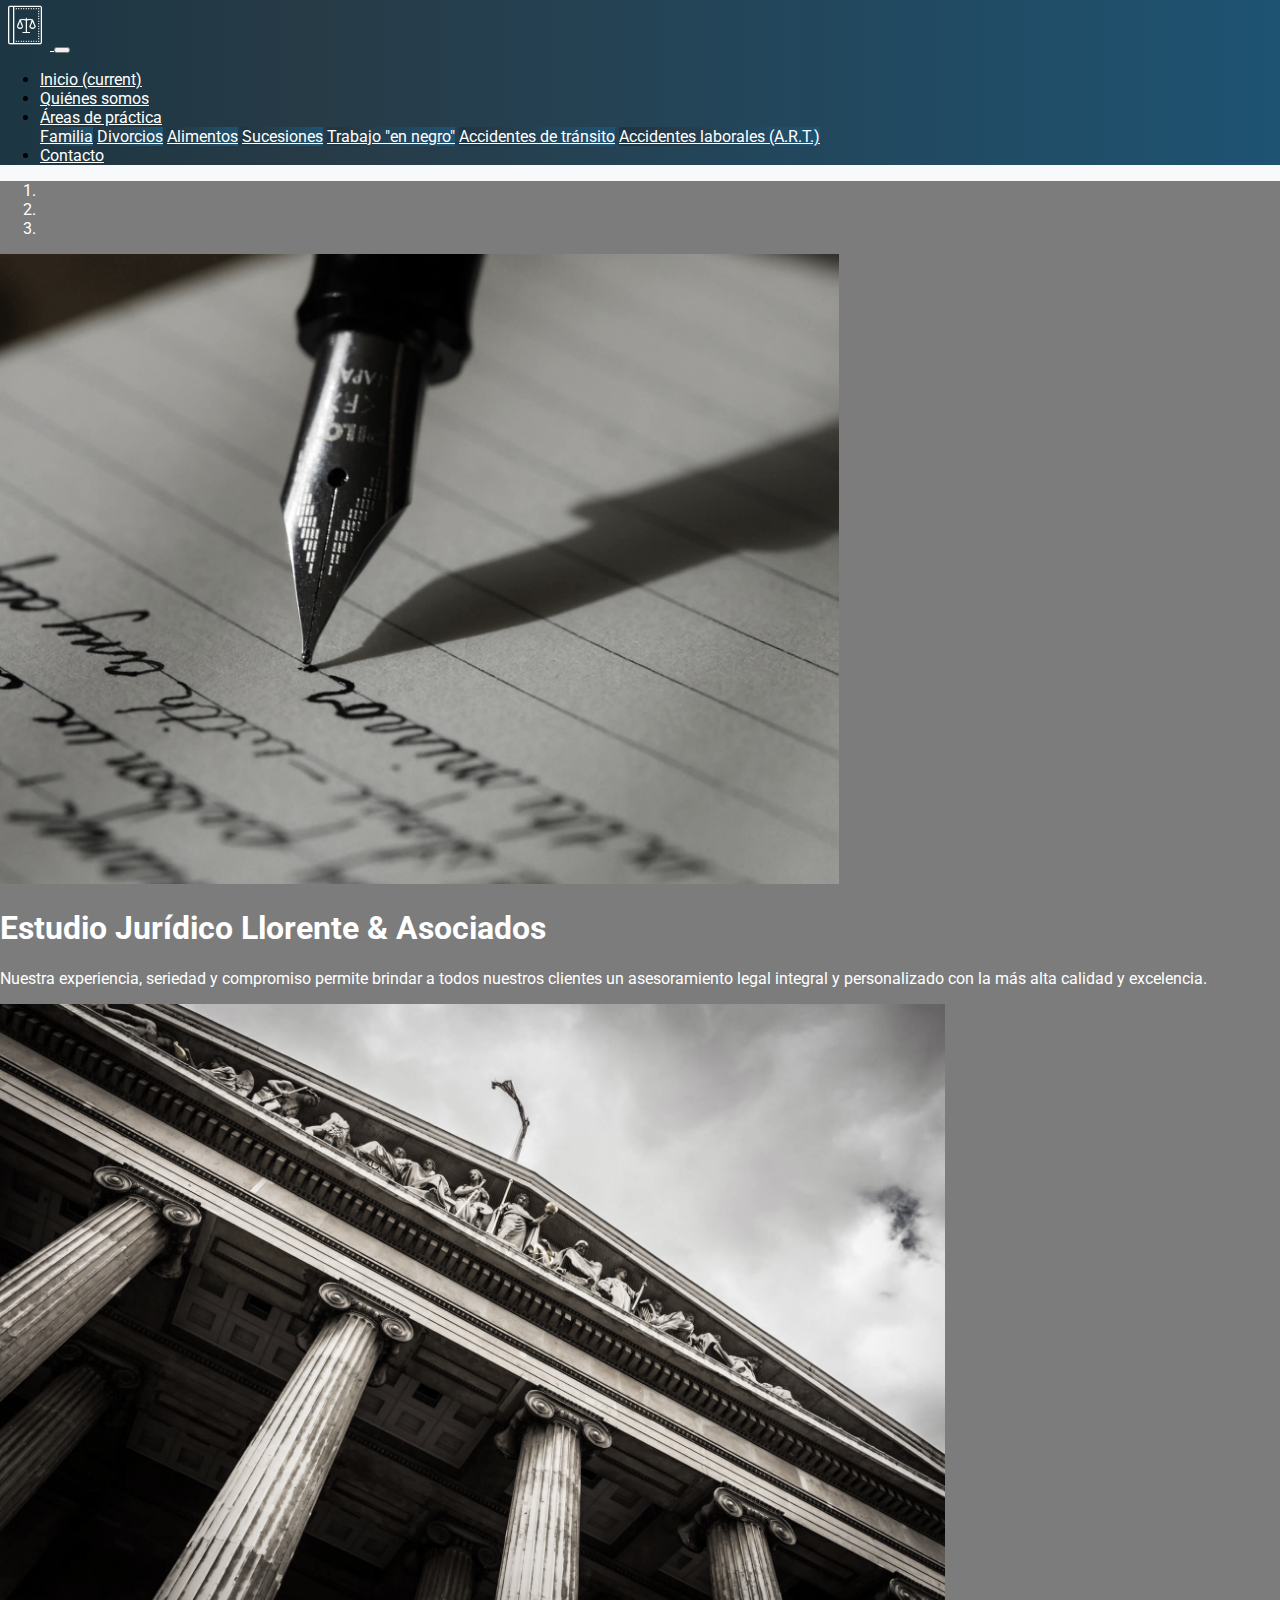
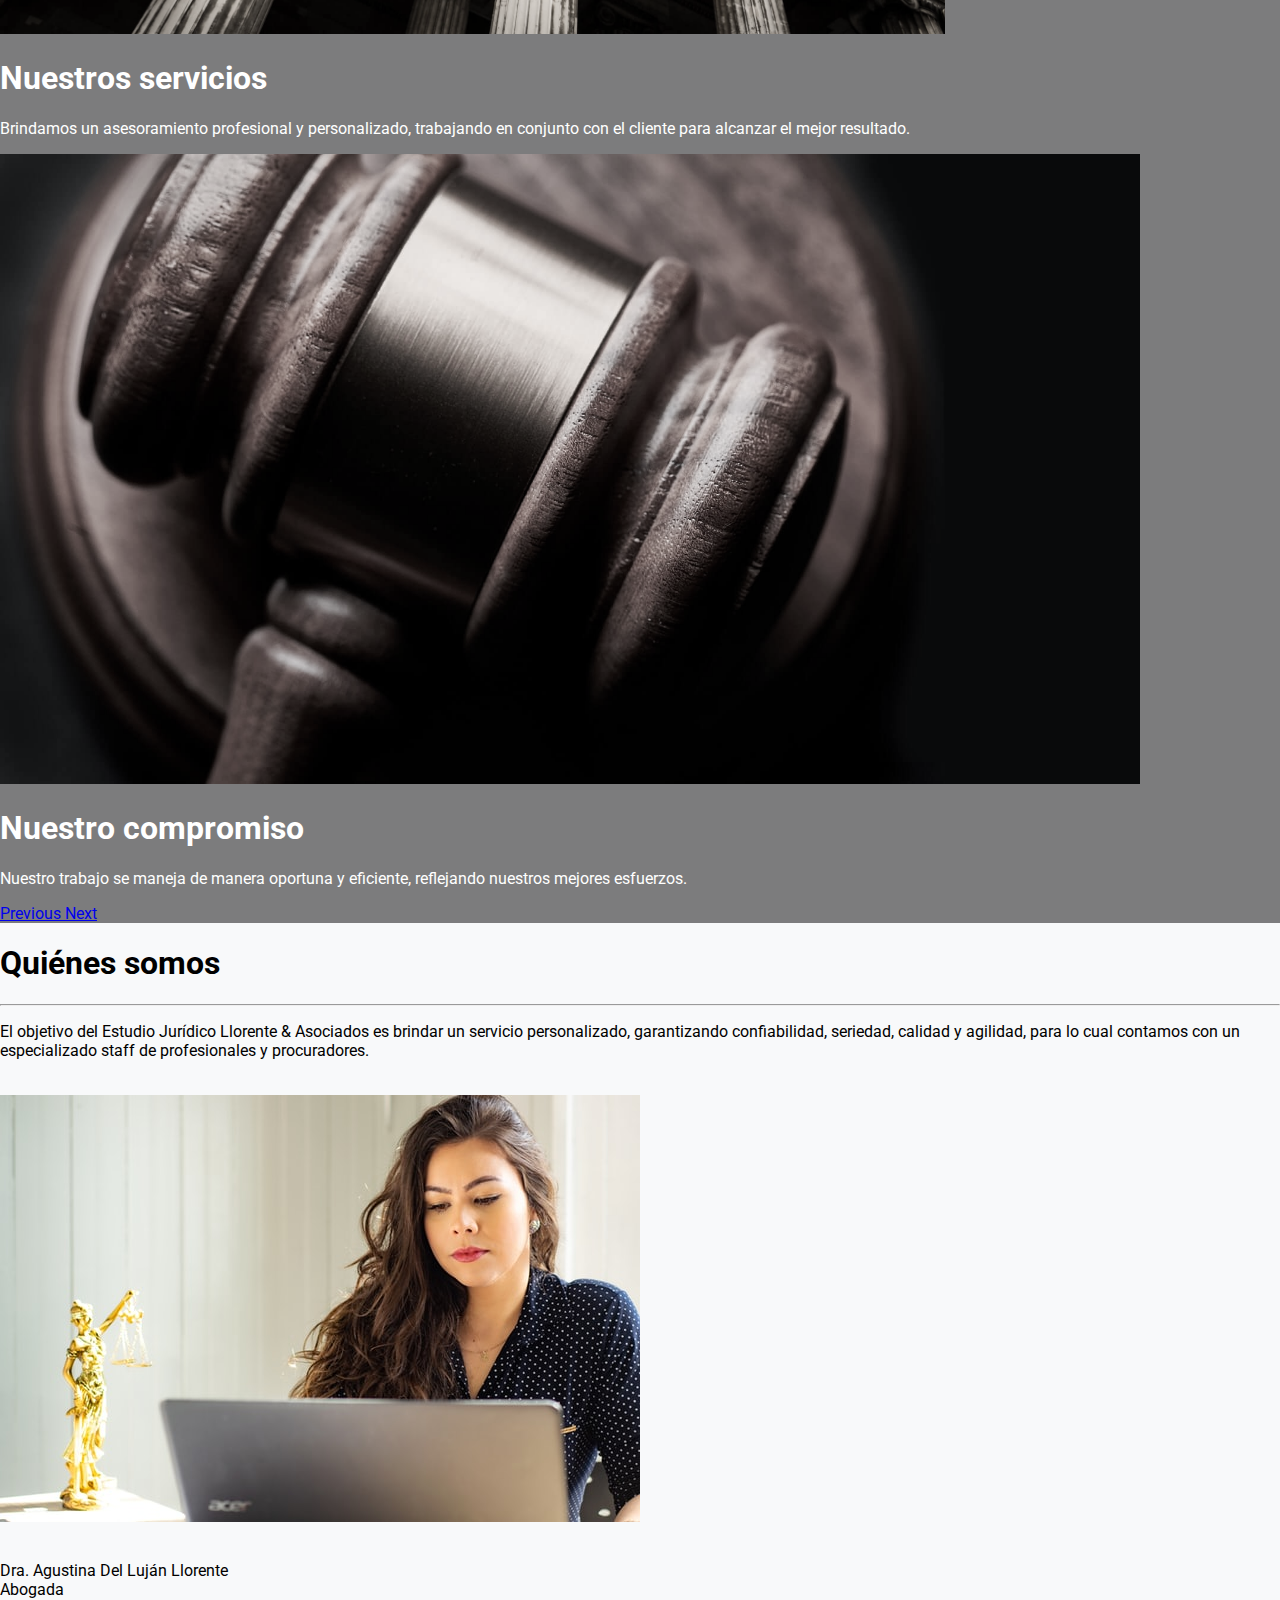
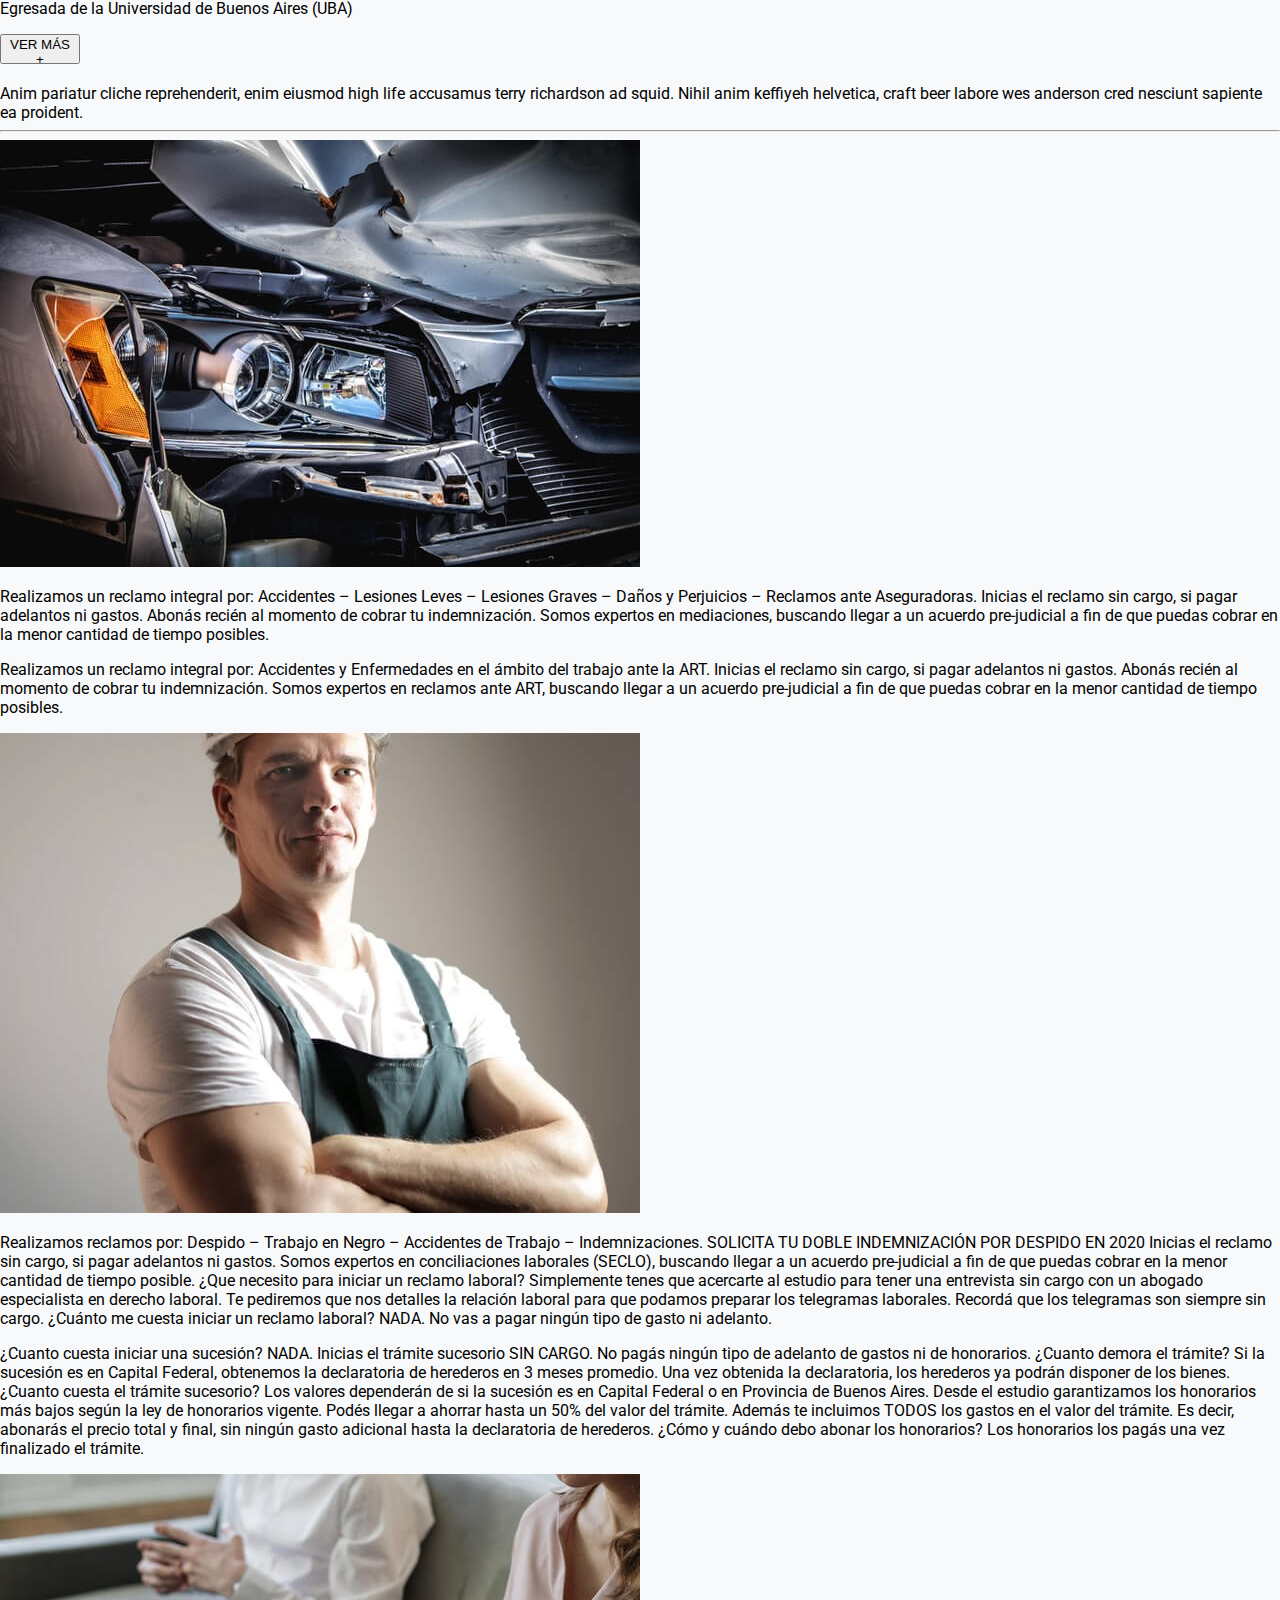
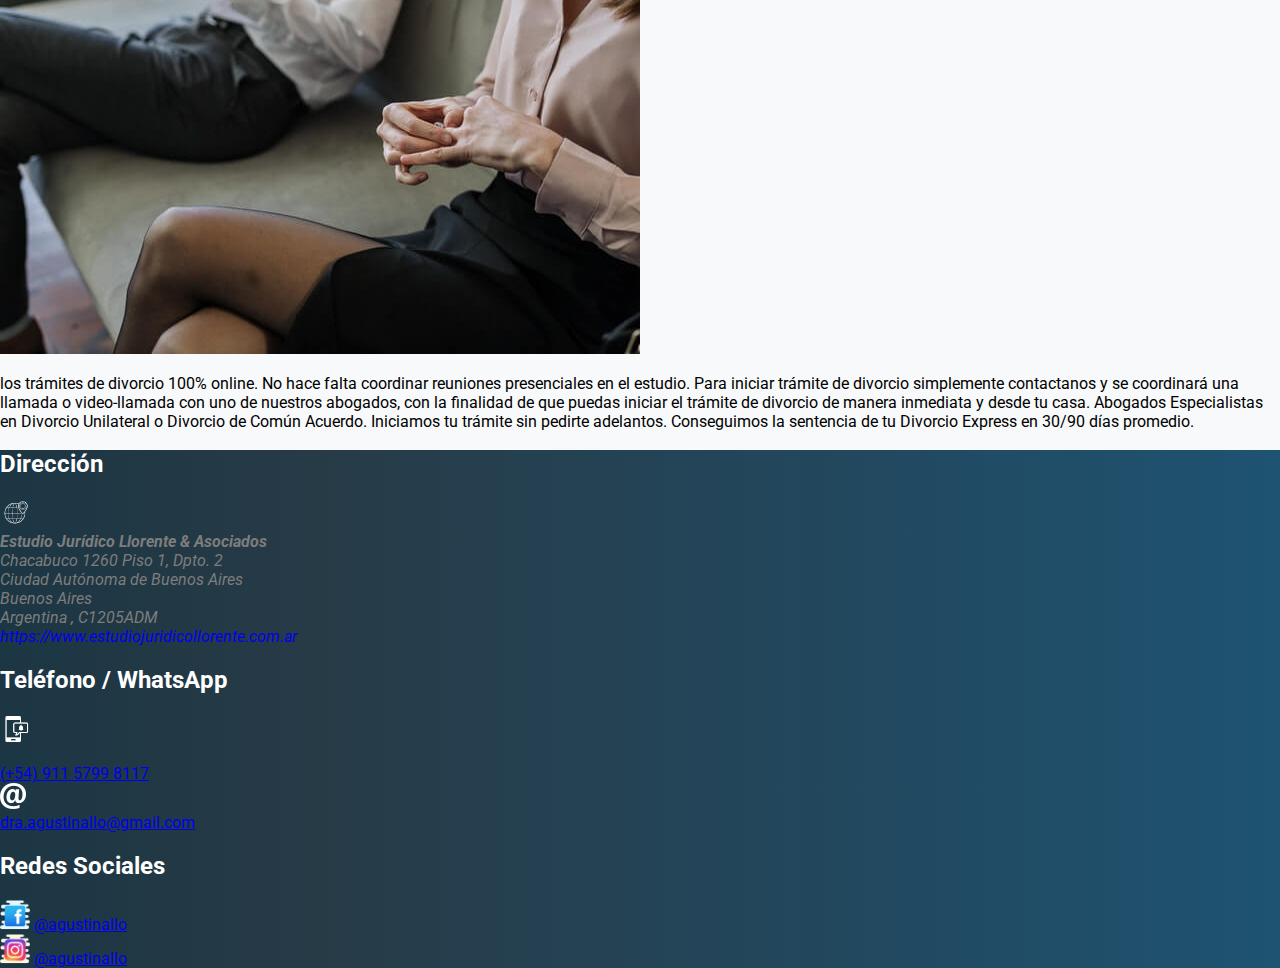
==== commit 618fb830: "Se convirtio al mail en link para que abra la aplicación de correo al presionarlo." ====
--- a/index.html
+++ b/index.html
@@ -361,7 +361,7 @@
           <img class="footer__img--arroba mb-2 mt-5" src="./img/email-blanco.png" alt="Logo de ubicación">
           <br>
           <span itemprop="email">
-            dra.agustinallo@gmail.com
+            <a href="mailto:dra.agustinallo@gmail.com">dra.agustinallo@gmail.com</a>
           </span>
         </p>
       </div>
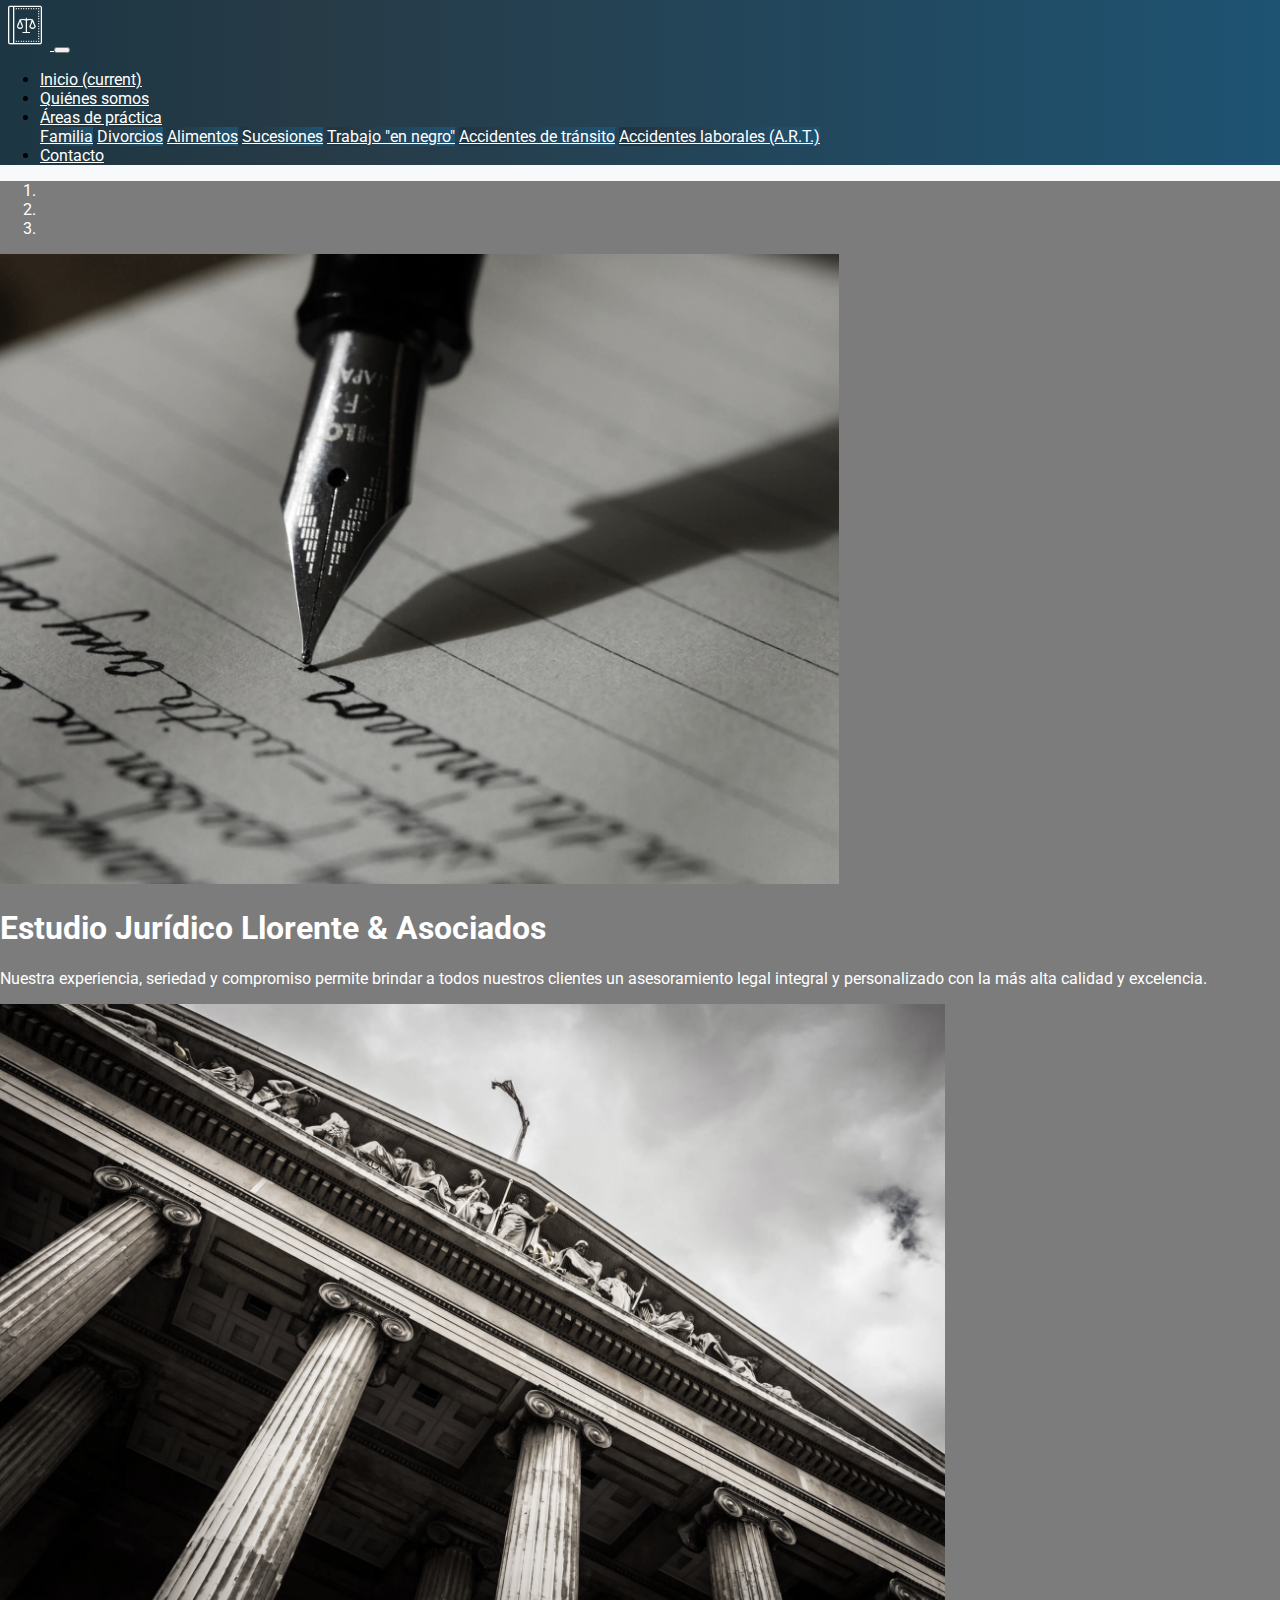
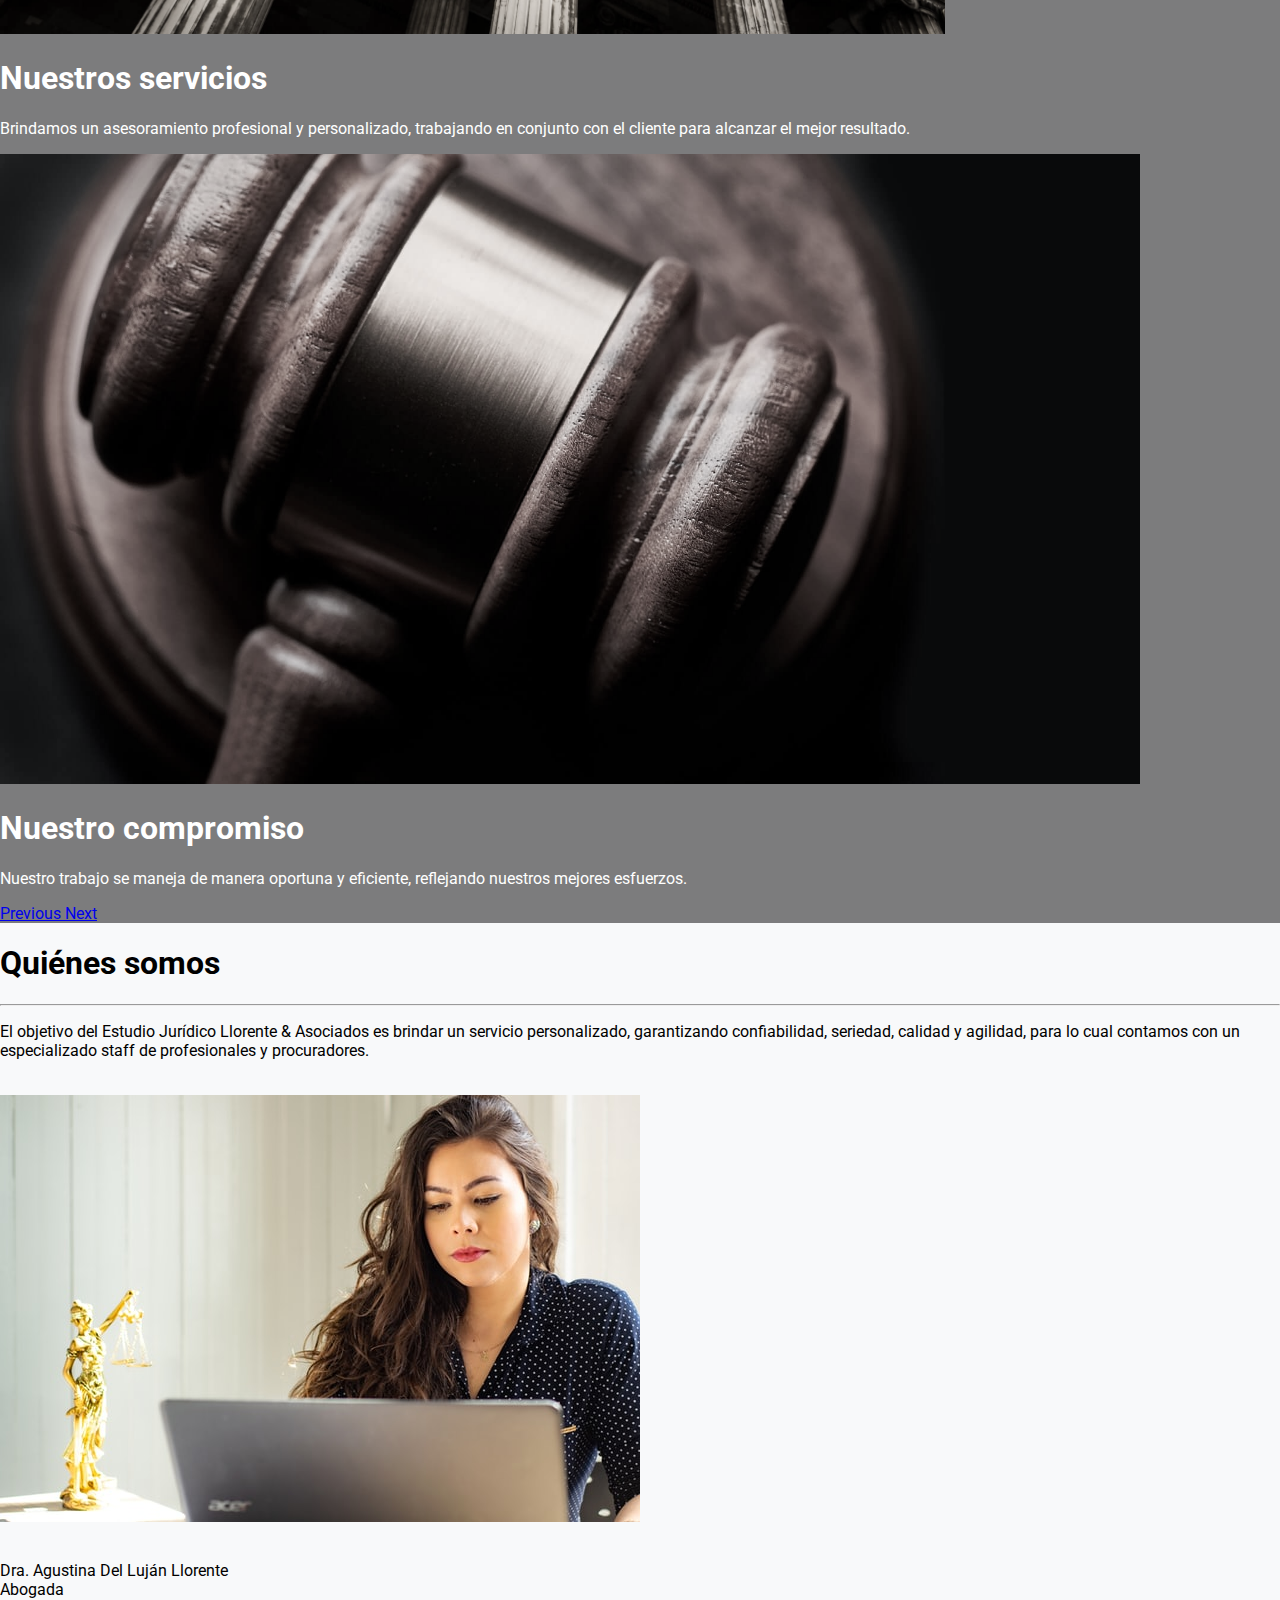
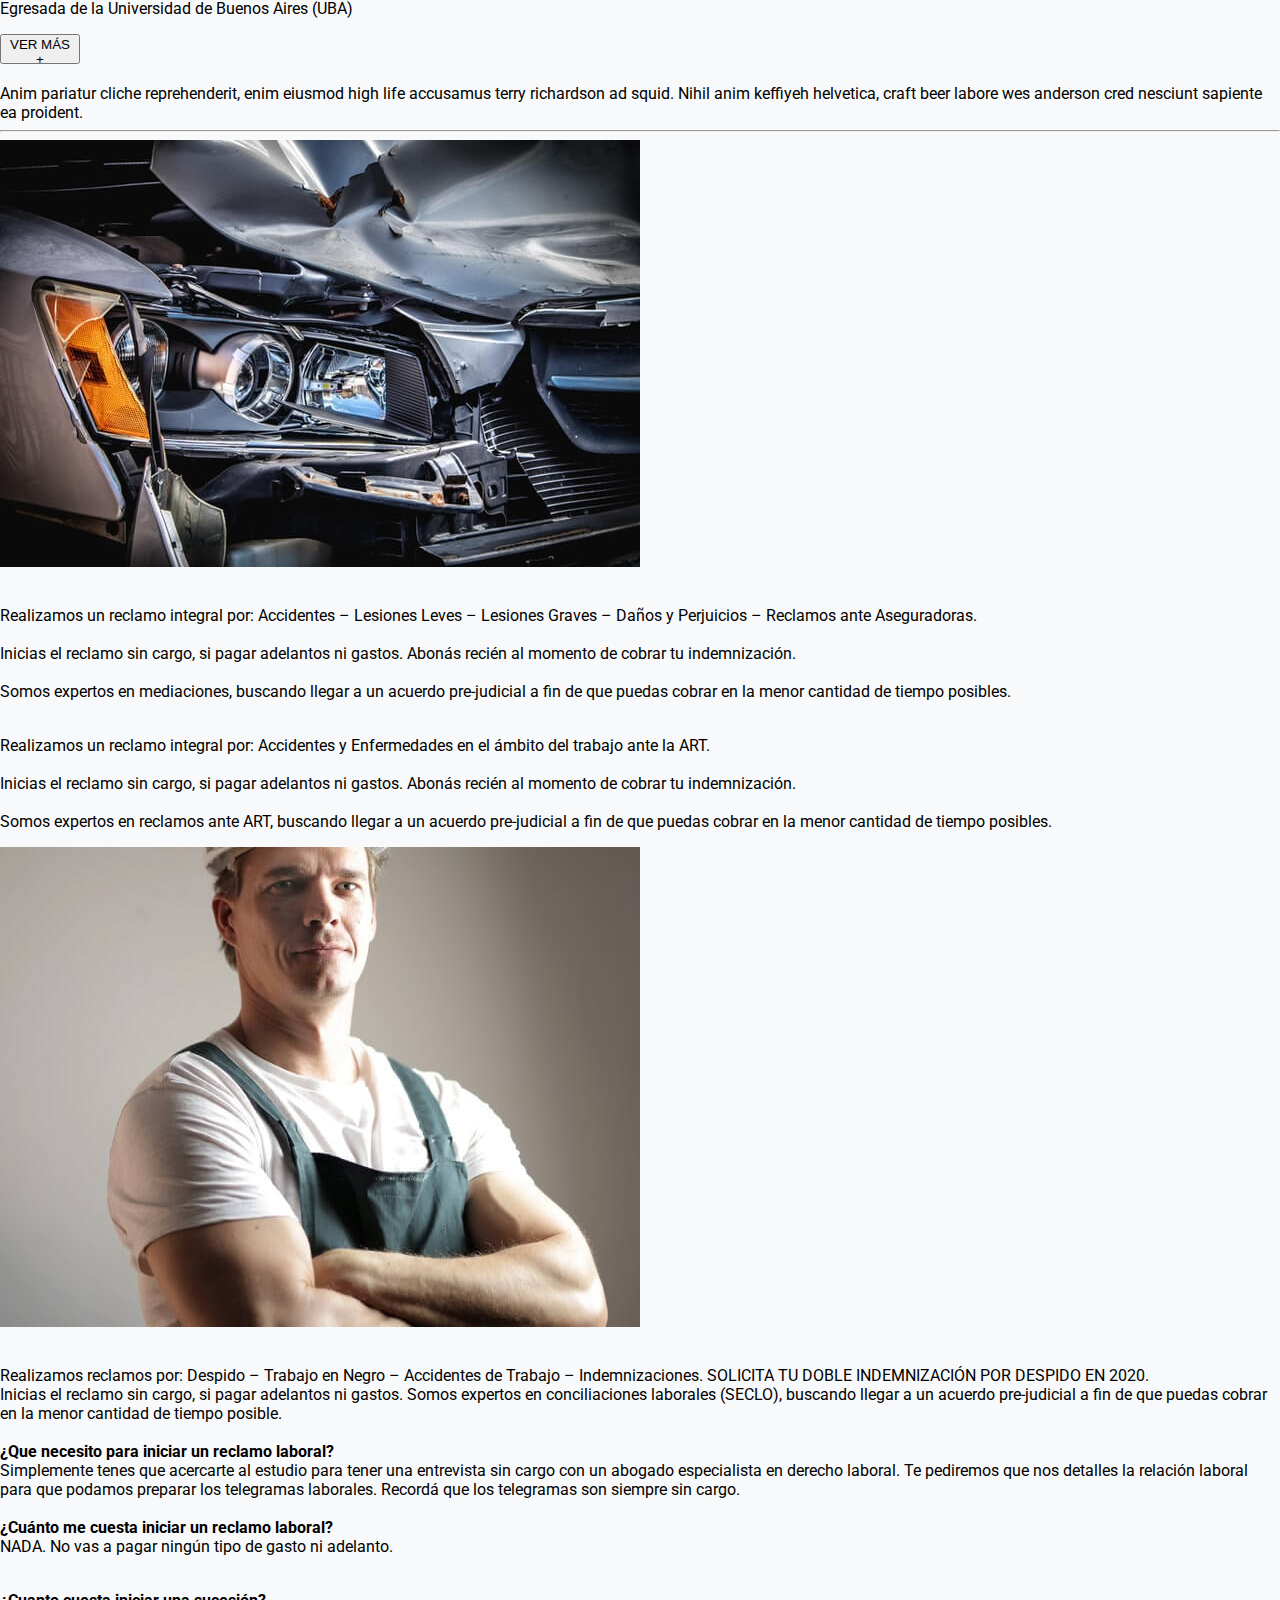
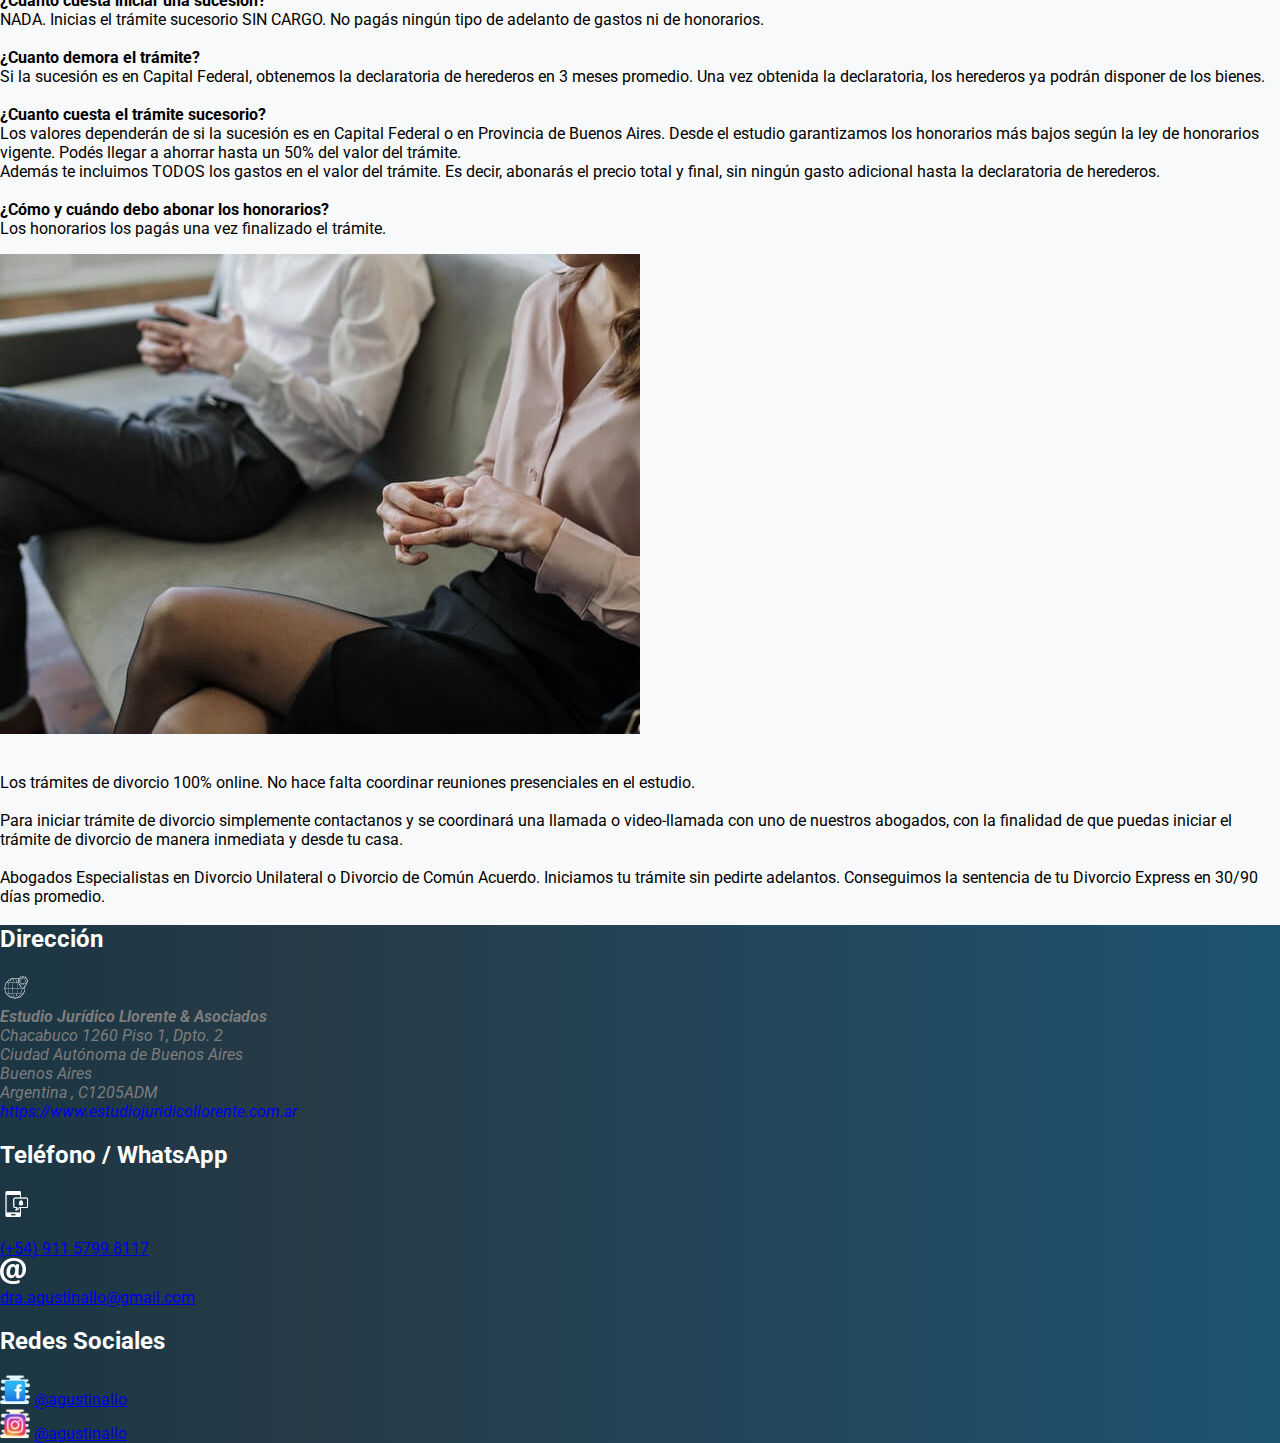
==== commit 3bad698a: "Se ordenaron los textos del sector Areas de practica" ====
--- a/index.html
+++ b/index.html
@@ -179,27 +179,36 @@
   <hr class="linea">
 </div> -->
 <!----------------------------- /QUIENES SOMOS ------------------------------>
-
 <!----------------------------- AREAS DE PRACTICA ------------------------------>
 <div class="container areas">
-  <div class="row pt-4">
+  <div class="row pt-4 accidente-transito" id="accidente-transito">
     <div class="col-12 col-md-6 text-center ml-2 mr-2 ml-md-0 mr-md-0">
       <img class="container__areas--img w-100 w-md-50" src="./img/areas/accidente-auto.jpg" alt="Imagen de un accidente automovilístico">
     </div>
     <div class="col-12 col-md-6 text-center ml-2 mr-2 ml-md-0 mr-md-0">
      <p class="container__areas--p">
-      Realizamos un reclamo integral por: Accidentes – Lesiones Leves – Lesiones Graves – Daños y Perjuicios – Reclamos ante Aseguradoras.
-      Inicias el reclamo sin cargo, si pagar adelantos ni gastos. Abonás recién al momento de cobrar tu indemnización.
-      Somos expertos en mediaciones, buscando llegar a un acuerdo pre-judicial a fin de que puedas cobrar en la menor cantidad de tiempo posibles.
-     </p> 
-    </div>
-  </div>
-
-  <div class="row pb-4">
+       <br>
+       Realizamos un reclamo integral por: Accidentes – Lesiones Leves – Lesiones Graves – Daños y Perjuicios – Reclamos ante Aseguradoras.
+       <br>
+       <br>
+       Inicias el reclamo sin cargo, si pagar adelantos ni gastos. Abonás recién al momento de cobrar tu indemnización.
+       <br>
+       <br>
+       Somos expertos en mediaciones, buscando llegar a un acuerdo pre-judicial a fin de que puedas cobrar en la menor cantidad de tiempo posibles.
+     </p> 
+    </div>
+  </div>
+
+  <div class="row pb-4 art" id="art">
     <div class="col-12 col-md-6 text-center ml-2 mr-2 ml-md-0 mr-md-0">
       <p class="container__areas--p">
+       <br>
        Realizamos un reclamo integral por: Accidentes y Enfermedades en el ámbito del trabajo ante la ART.
+       <br>
+       <br>
        Inicias el reclamo sin cargo, si pagar adelantos ni gastos. Abonás recién al momento de cobrar tu indemnización.
+       <br>
+       <br>
        Somos expertos en reclamos ante ART, buscando llegar a un acuerdo pre-judicial a fin de que puedas cobrar en la menor cantidad de tiempo posibles.
       </p>
     </div>
@@ -208,52 +217,58 @@
     </div>
   </div>
 
-  <div class="row pb-4">
+  <div class="row pb-4" id="trabajo-no-registrado">
     <div class="col-12 col-md-6 text-center ml-2 mr-2 ml-md-0 mr-md-0">
       
     </div>
     <div class="col-12 col-md-6 text-center ml-2 mr-2 ml-md-0 mr-md-0">
      <p class="container__areas--p">
+      <br>
       Realizamos reclamos por: Despido – Trabajo en Negro – Accidentes de Trabajo – Indemnizaciones.
-      SOLICITA TU DOBLE INDEMNIZACIÓN POR DESPIDO EN 2020
-      
-          Inicias el reclamo sin cargo, si pagar adelantos ni gastos.
-      
-          Somos expertos en conciliaciones laborales (SECLO), buscando llegar a un acuerdo pre-judicial a fin de que puedas cobrar en la menor cantidad de tiempo posible.
-      
-      ¿Que necesito para iniciar un reclamo laboral? 
-      
+      SOLICITA TU DOBLE INDEMNIZACIÓN POR DESPIDO EN 2020.
+      <br>
+      Inicias el reclamo sin cargo, si pagar adelantos ni gastos.
+      Somos expertos en conciliaciones laborales (SECLO), buscando llegar a un acuerdo pre-judicial a fin de que puedas cobrar en la menor cantidad de tiempo posible.
+      <br>
+      <br>
+      <strong>¿Que necesito para iniciar un reclamo laboral?</strong>  
+      <br>
       Simplemente tenes que acercarte al estudio para tener una entrevista sin cargo con un abogado especialista en derecho laboral.
       
       Te pediremos que nos detalles la relación laboral para que podamos preparar los telegramas laborales. Recordá que los telegramas son siempre sin cargo.
-      
-      ¿Cuánto me cuesta iniciar un reclamo laboral?
-      
+      <br>
+      <br>
+      <strong>¿Cuánto me cuesta iniciar un reclamo laboral?</strong> 
+      <br>
       NADA. No vas a pagar ningún tipo de gasto ni adelanto. 
-      
-     </p> 
-    </div>
-  </div>
-
-  <div class="row pb-4">
+     </p> 
+    </div>
+  </div>
+
+  <div class="row pb-4" id="sucesion">
     <div class="col-12 col-md-6 text-center ml-2 mr-2 ml-md-0 mr-md-0">
      <p class="container__areas--p">
-      ¿Cuanto cuesta iniciar una sucesión?
+       <br>
+      <strong>¿Cuanto cuesta iniciar una sucesión?</strong> 
+      <br>
 
       NADA. Inicias el trámite sucesorio SIN CARGO. No pagás ningún tipo de adelanto de gastos ni de honorarios. 
-      
-      ¿Cuanto demora el trámite?
-      
+      <br>
+      <br>
+      <strong>¿Cuanto demora el trámite?</strong>
+      <br>
       Si la sucesión es en Capital Federal, obtenemos la declaratoria de herederos en 3 meses promedio. Una vez obtenida la declaratoria, los herederos ya podrán disponer de los bienes. 
-      
-      ¿Cuanto cuesta el trámite sucesorio?
-      
+      <br>
+      <br>
+      <strong>¿Cuanto cuesta el trámite sucesorio?</strong>
+      <br>
       Los valores dependerán de si la sucesión es en Capital Federal o en Provincia de Buenos Aires. Desde el estudio garantizamos los honorarios más bajos según la ley de honorarios vigente. Podés llegar a ahorrar hasta un 50% del valor del trámite.
-      
+      <br>
       Además te incluimos TODOS los gastos en el valor del trámite. Es decir, abonarás el precio total y final, sin ningún gasto adicional hasta la declaratoria de herederos. 
-      
-      ¿Cómo y cuándo debo abonar los honorarios?
-      
+      <br>
+      <br>
+      <strong>¿Cómo y cuándo debo abonar los honorarios?</strong>
+      <br>
       Los honorarios los pagás una vez finalizado el trámite.       
      </p>
     </div>
@@ -264,18 +279,22 @@
     </div>
   </div>
 
-  <div class="row pb-4">
+  <div class="row pb-4" id="divorcio">
     <div class="col-12 col-md-6 text-center ml-2 mr-2 ml-md-0 mr-md-0">
       <img class="container__areas--img w-100 w-md-50" src="./img/areas/divorcio.jpg" alt="Imagen de una pareja separándose">
     </div>
     <div class="col-12 col-md-6 text-center ml-2 mr-2 ml-md-0 mr-md-0">
      <p class="container__areas--p">
-      los trámites de divorcio 100% online. No hace falta coordinar reuniones presenciales en el estudio. 
-
-      Para iniciar trámite de divorcio simplemente contactanos y se coordinará una llamada o video-llamada con uno de nuestros abogados, con la finalidad de que puedas iniciar el trámite de divorcio de manera inmediata y desde tu casa.
-      Abogados Especialistas en Divorcio Unilateral o Divorcio de Común Acuerdo.
-      Iniciamos tu trámite sin pedirte adelantos.
-      Conseguimos la sentencia de tu Divorcio Express en 30/90 días promedio.      
+       <br>
+       Los trámites de divorcio 100% online. No hace falta coordinar reuniones presenciales en el estudio. 
+       <br>
+       <br>
+       Para iniciar trámite de divorcio simplemente contactanos y se coordinará una llamada o video-llamada con uno de nuestros abogados, con la finalidad de que puedas iniciar el trámite de divorcio de manera inmediata y desde tu casa.
+       <br>
+       <br>
+       Abogados Especialistas en Divorcio Unilateral o Divorcio de Común Acuerdo.
+       Iniciamos tu trámite sin pedirte adelantos.
+       Conseguimos la sentencia de tu Divorcio Express en 30/90 días promedio.      
      </p> 
     </div>
   </div>
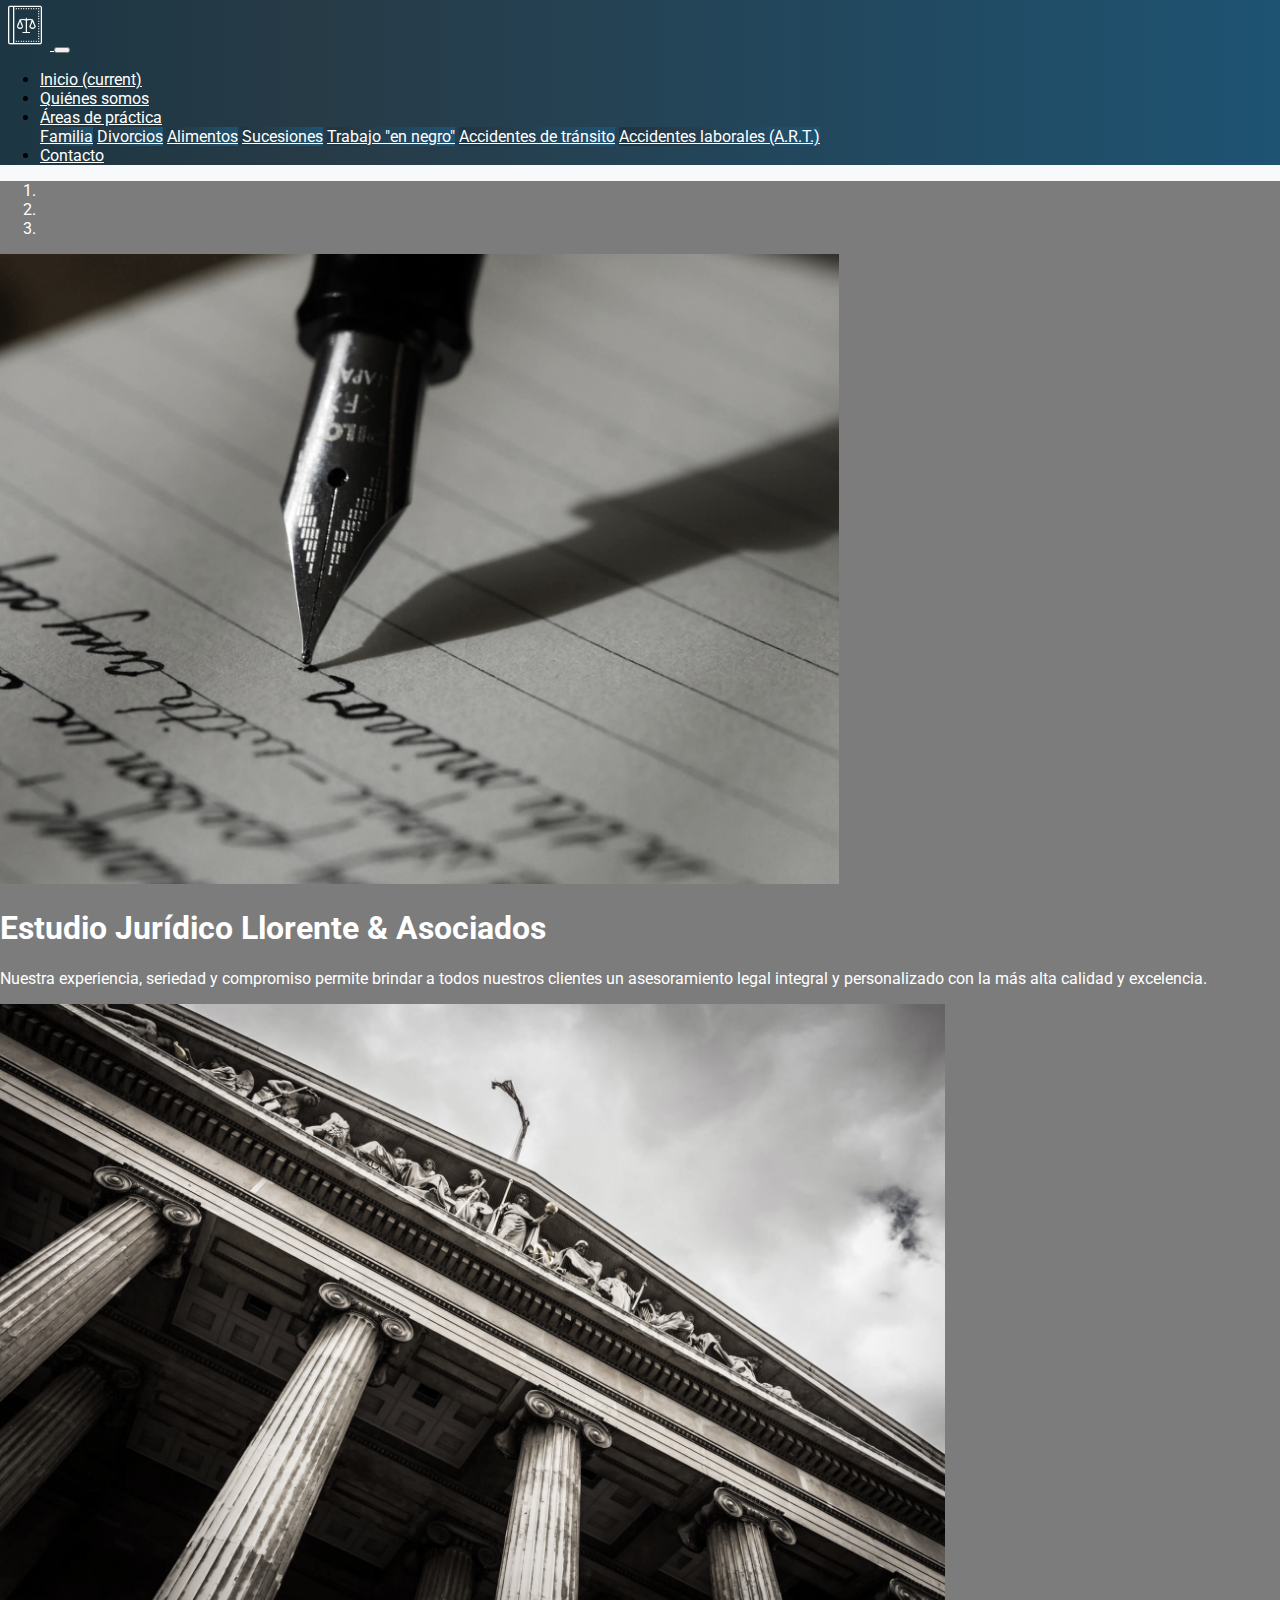
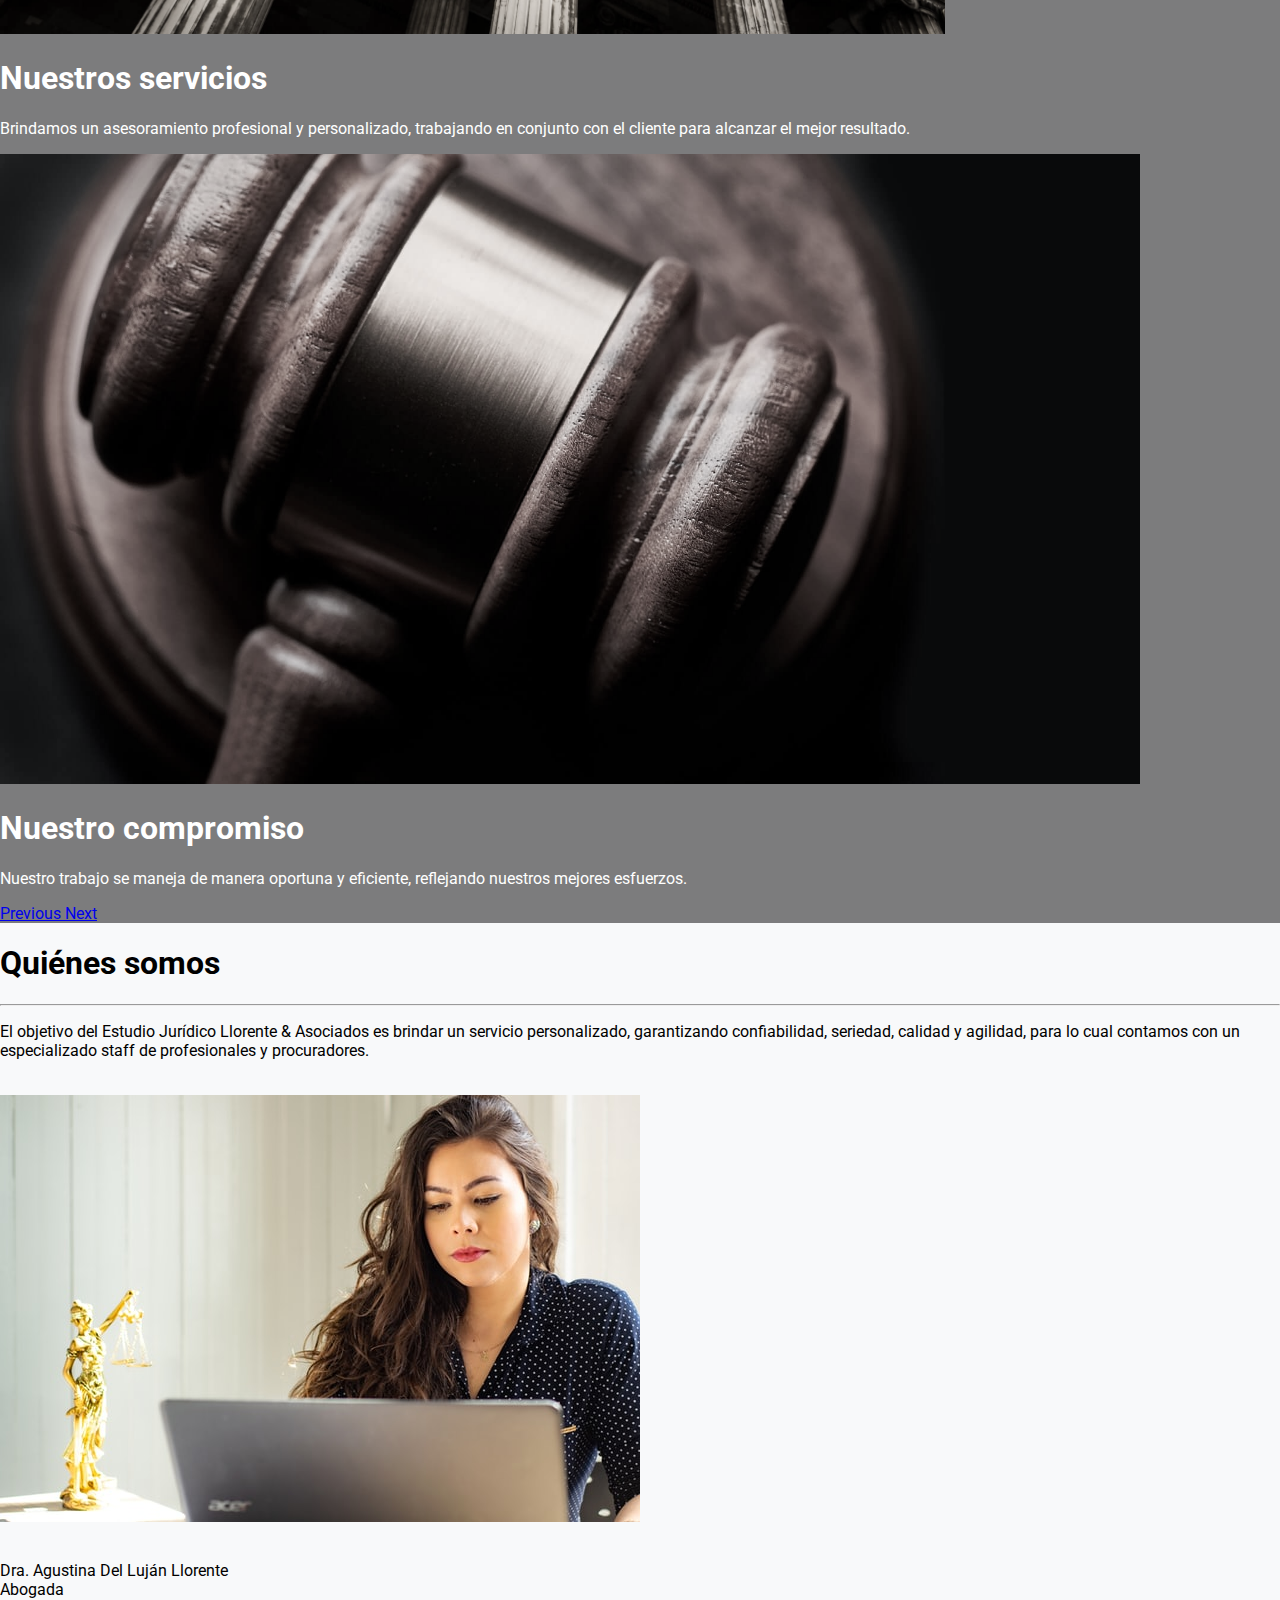
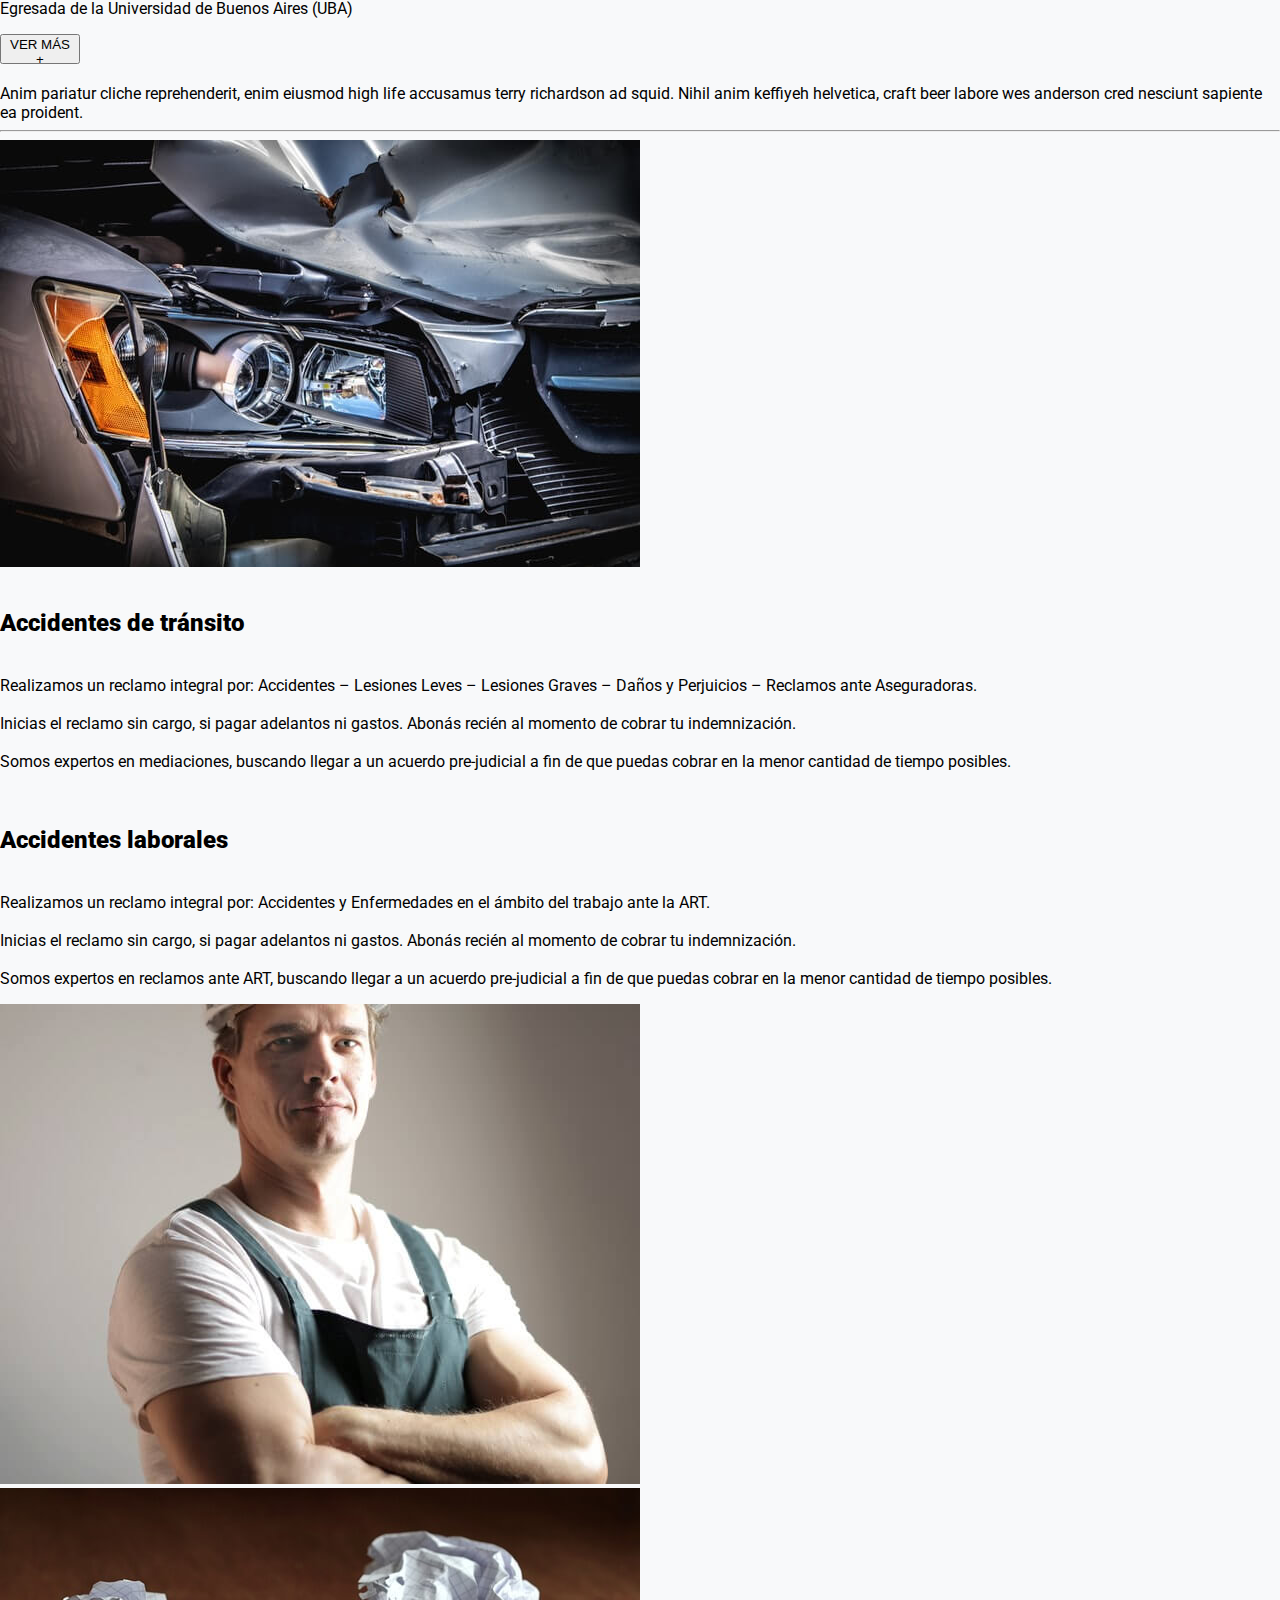
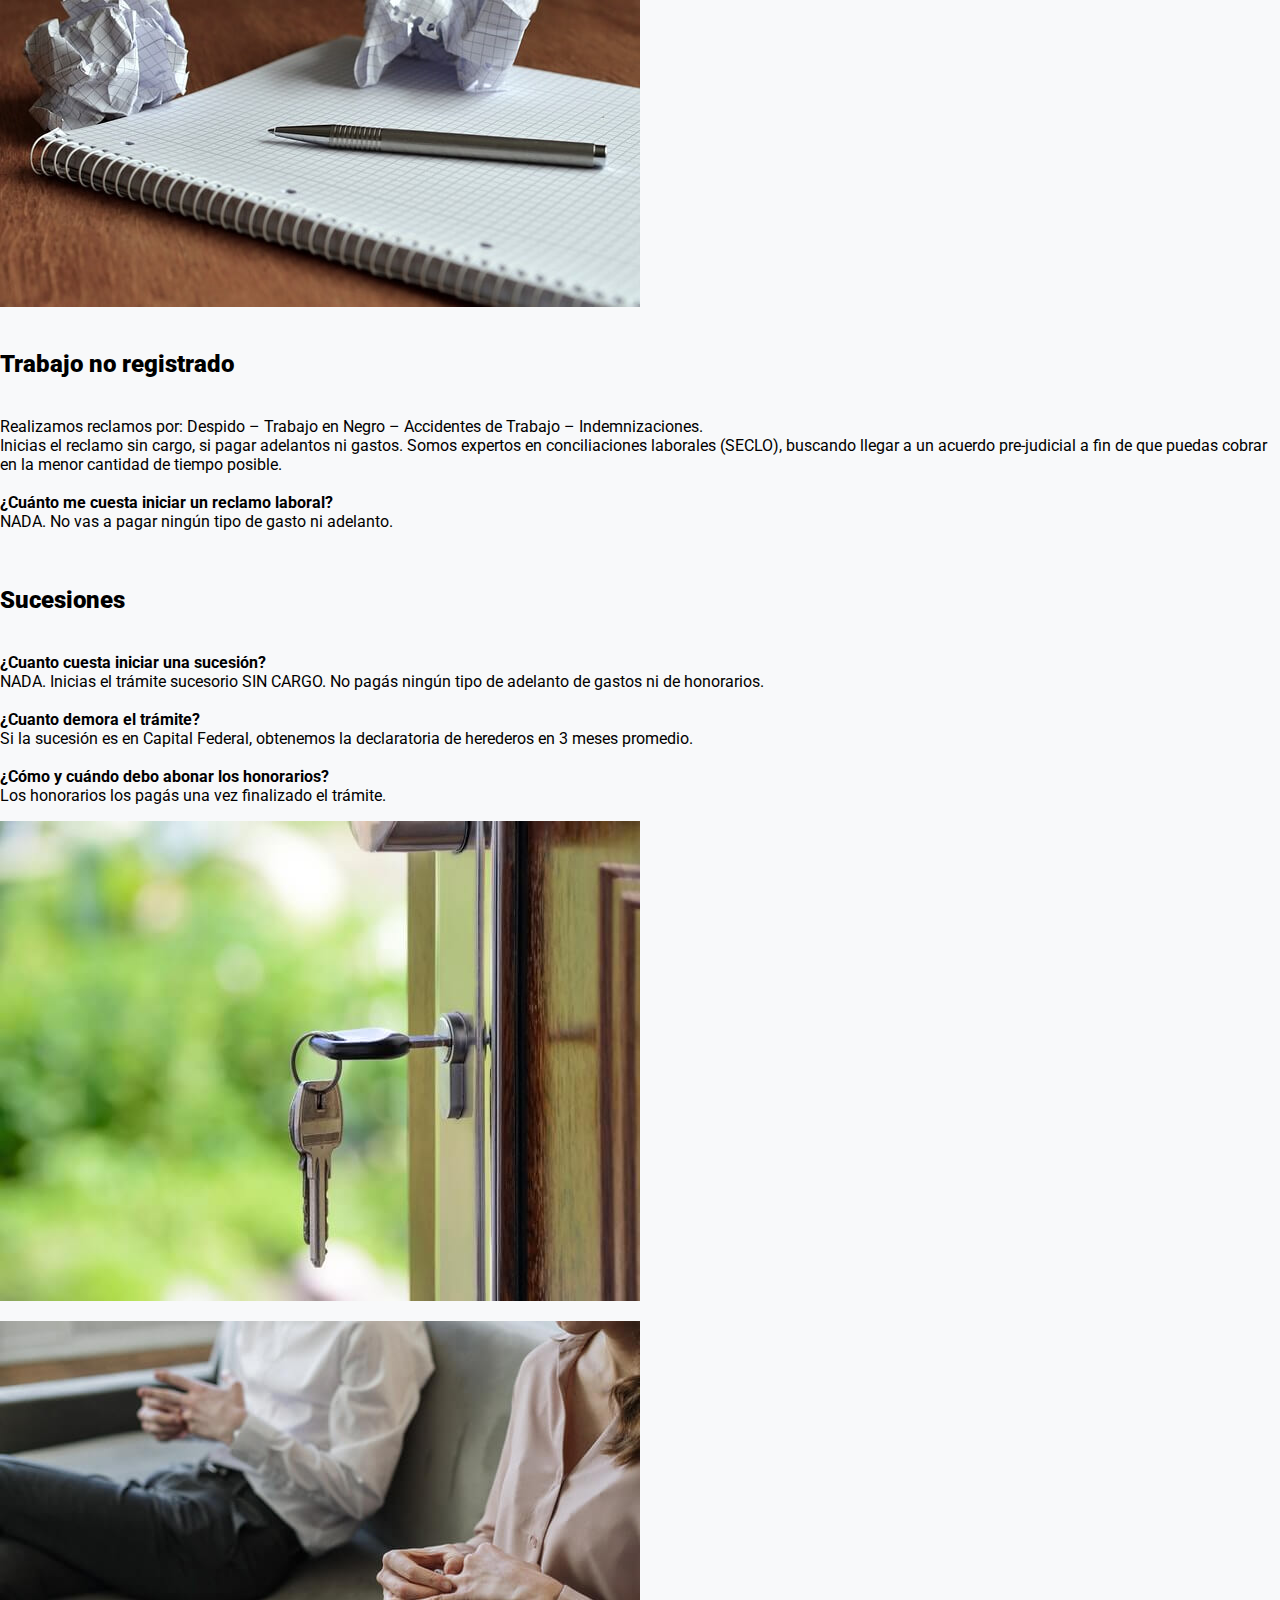
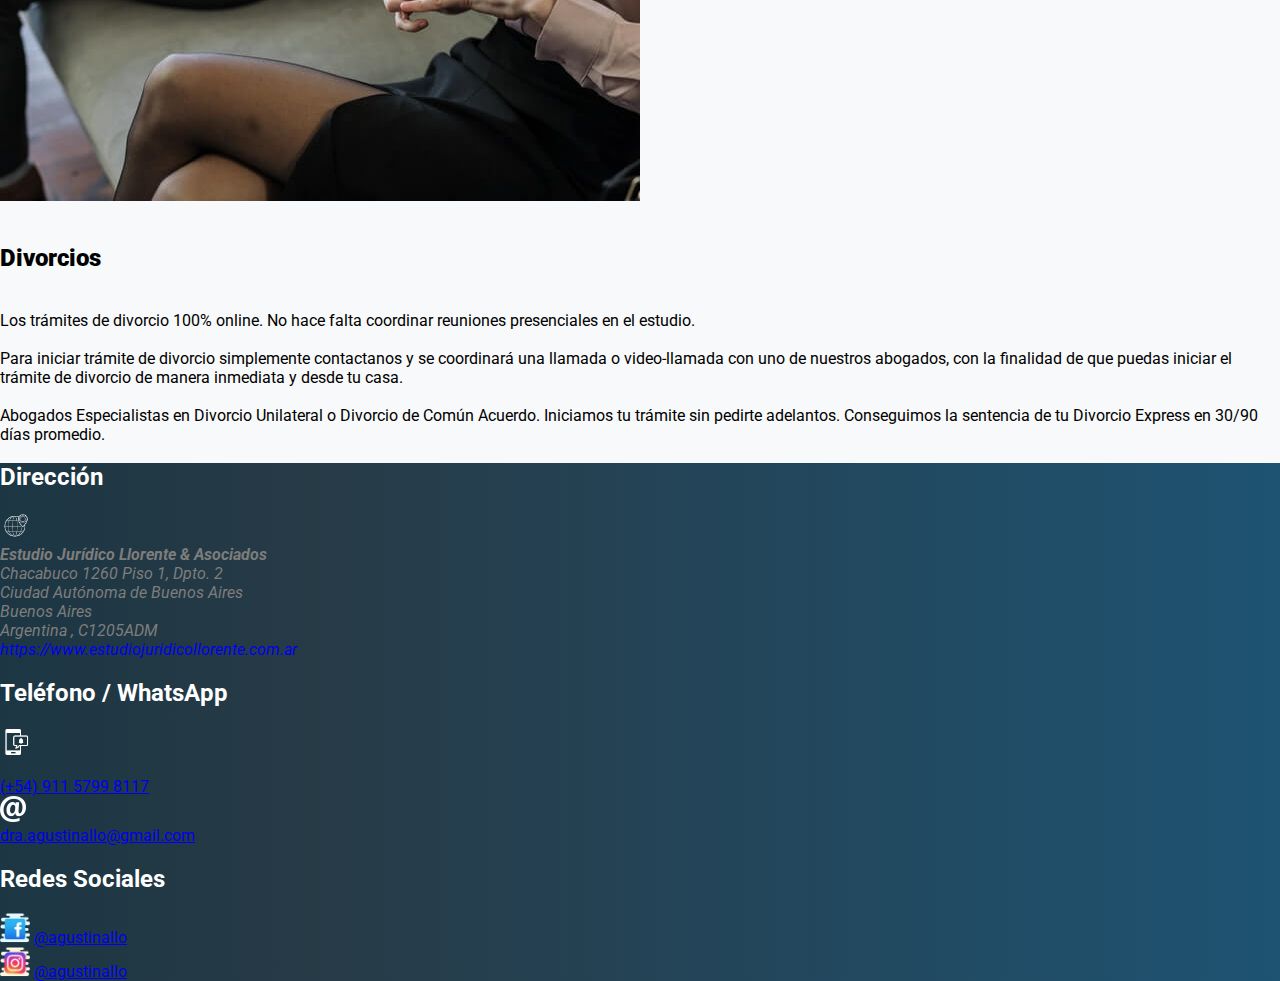
==== commit ab2d9c32: "Se agregaron las fotos faltantes y se acortó el texto en las areas de práctica." ====
--- a/index.html
+++ b/index.html
@@ -11,13 +11,14 @@
 <link rel="stylesheet" href="./css/footer.css">
 <link rel="shortcut icon" href="./img/favicon.png" />
 <link href="https://fonts.googleapis.com/css2?family=Roboto:wght@300&display=swap" rel="stylesheet"> 
+
   <!-- Bootstrap CSS -->
 <link rel="stylesheet" href="https://cdn.jsdelivr.net/npm/bootstrap@4.5.3/dist/css/bootstrap.min.css" integrity="sha384-TX8t27EcRE3e/ihU7zmQxVncDAy5uIKz4rEkgIXeMed4M0jlfIDPvg6uqKI2xXr2" crossorigin="anonymous">
 
 </head>
 <body data-spy="scroll" data-target="#navbar" data-offset="66">
 <!----------------------- HEADER -------------------------->
-  <header class="header sticky-top">
+  <header class="header affix-top" data-spy="affix" data-target="#navbar" data-offset="66">
     <nav class="navbar navbar-expand-md " id="navbar"> <!--navbar-dark bg-dark-->
         <a class="navbar-brand" href="#">
           <img class="header__img--logo" src="./img/logo-blanco.png" alt="Estudio juridico logo">
@@ -31,7 +32,7 @@
               <a class="nav-link ml-4" href="./index.html">Inicio <span class="sr-only">(current)</span></a>
             </li>
             <li class="nav-item">
-              <a class="nav-link ml-4" href="#">Quiénes somos</a>
+              <a class="nav-link ml-4" href="#quienes-somos">Quiénes somos</a>
             </li>
             <li class="nav-item dropdown">
               <a class="nav-link ml-4 dropdown-toggle" href="#" id="navbarDropdownMenuLink" role="button" data-toggle="dropdown" aria-haspopup="true" aria-expanded="false">
@@ -39,12 +40,12 @@
               </a>
               <div class="dropdown-menu ml-4 pt-0 pb-0 text-center text-md-left" aria-labelledby="navbarDropdownMenuLink">
                 <a class="dropdown-item" href="#">Familia</a>
-                <a class="dropdown-item" href="#">Divorcios</a>
-                <a class="dropdown-item" href="#">Alimentos</a>
-                <a class="dropdown-item" href="#">Sucesiones</a>
-                <a class="dropdown-item" href="#">Trabajo "en negro"</a>
-                <a class="dropdown-item" href="#">Accidentes de tránsito</a>
-                <a class="dropdown-item" href="#">Accidentes laborales (A.R.T.)</a>
+                <a class="dropdown-item" href="#divorcio">Divorcios</a>
+                <a class="dropdown-item" href="#alimento">Alimentos</a>
+                <a class="dropdown-item" href="#sucesion">Sucesiones</a>
+                <a class="dropdown-item" href="#trabajo-no-registrado">Trabajo "en negro"</a>
+                <a class="dropdown-item" href="#accidente-transito">Accidentes de tránsito</a>
+                <a class="dropdown-item" href="#art">Accidentes laborales (A.R.T.)</a>
 
               </div>
             </li>
@@ -56,6 +57,7 @@
     </nav>
   </header>
 <!----------------------------- /HEADER ------------------------------>
+
 
 <!----------------------------- CARROUSEL ------------------------------>
 <main class="main">
@@ -101,7 +103,7 @@
 <!----------------------------- /CARROUSEL ------------------------------>
 
 <!----------------------------- QUIENES SOMOS ------------------------------>
-<div class="container quienes-somos">
+<div class="container quienes-somos" id="quienes-somos">
   <div class="row d-flex justify-content-center pt-5">
     <div class="col-12 col-md-6 text-center pl-2 pr-2">
       <h1>Quiénes somos</h1>
@@ -181,11 +183,13 @@
 <!----------------------------- /QUIENES SOMOS ------------------------------>
 <!----------------------------- AREAS DE PRACTICA ------------------------------>
 <div class="container areas">
-  <div class="row pt-4 accidente-transito" id="accidente-transito">
-    <div class="col-12 col-md-6 text-center ml-2 mr-2 ml-md-0 mr-md-0">
+  <div class="row pt-4 pb-4 accidente-transito" id="accidente-transito">
+    <div class="col-12 col-md-6 text-center">
       <img class="container__areas--img w-100 w-md-50" src="./img/areas/accidente-auto.jpg" alt="Imagen de un accidente automovilístico">
     </div>
-    <div class="col-12 col-md-6 text-center ml-2 mr-2 ml-md-0 mr-md-0">
+    <div class="col-12 col-md-6 text-center">
+     <br>
+    <h2><strong>Accidentes de tránsito</strong></h2>
      <p class="container__areas--p">
        <br>
        Realizamos un reclamo integral por: Accidentes – Lesiones Leves – Lesiones Graves – Daños y Perjuicios – Reclamos ante Aseguradoras.
@@ -200,7 +204,9 @@
   </div>
 
   <div class="row pb-4 art" id="art">
-    <div class="col-12 col-md-6 text-center ml-2 mr-2 ml-md-0 mr-md-0">
+    <div class="col-12 col-md-6 text-center">
+      <br>
+    <h2><strong>Accidentes laborales</strong></h2>
       <p class="container__areas--p">
        <br>
        Realizamos un reclamo integral por: Accidentes y Enfermedades en el ámbito del trabajo ante la ART.
@@ -212,32 +218,26 @@
        Somos expertos en reclamos ante ART, buscando llegar a un acuerdo pre-judicial a fin de que puedas cobrar en la menor cantidad de tiempo posibles.
       </p>
     </div>
-    <div class="col-12 col-md-6 text-center ml-2 mr-2 ml-md-0 mr-md-0">
+    <div class="col-12 col-md-6 text-center">
       <img class="container__areas--img w-100 w-md-50" src="./img/areas/art.jpg" alt="Imagen de un trabajador">
     </div>
   </div>
 
   <div class="row pb-4" id="trabajo-no-registrado">
-    <div class="col-12 col-md-6 text-center ml-2 mr-2 ml-md-0 mr-md-0">
-      
-    </div>
-    <div class="col-12 col-md-6 text-center ml-2 mr-2 ml-md-0 mr-md-0">
+    <div class="col-12 col-md-6 text-center">
+      <img class="container__areas--img w-100 w-md-50" src="./img/areas/despido.jpg" alt="Imagen de un trabajador">
+    </div>
+    <div class="col-12 col-md-6 text-center">
+     <br>
+     <h2><strong>Trabajo no registrado</strong></h2>
      <p class="container__areas--p">
       <br>
       Realizamos reclamos por: Despido – Trabajo en Negro – Accidentes de Trabajo – Indemnizaciones.
-      SOLICITA TU DOBLE INDEMNIZACIÓN POR DESPIDO EN 2020.
       <br>
       Inicias el reclamo sin cargo, si pagar adelantos ni gastos.
       Somos expertos en conciliaciones laborales (SECLO), buscando llegar a un acuerdo pre-judicial a fin de que puedas cobrar en la menor cantidad de tiempo posible.
       <br>
       <br>
-      <strong>¿Que necesito para iniciar un reclamo laboral?</strong>  
-      <br>
-      Simplemente tenes que acercarte al estudio para tener una entrevista sin cargo con un abogado especialista en derecho laboral.
-      
-      Te pediremos que nos detalles la relación laboral para que podamos preparar los telegramas laborales. Recordá que los telegramas son siempre sin cargo.
-      <br>
-      <br>
       <strong>¿Cuánto me cuesta iniciar un reclamo laboral?</strong> 
       <br>
       NADA. No vas a pagar ningún tipo de gasto ni adelanto. 
@@ -246,7 +246,9 @@
   </div>
 
   <div class="row pb-4" id="sucesion">
-    <div class="col-12 col-md-6 text-center ml-2 mr-2 ml-md-0 mr-md-0">
+    <div class="col-12 col-md-6 text-center">
+     <br>
+     <h2><strong>Sucesiones</strong></h2>
      <p class="container__areas--p">
        <br>
       <strong>¿Cuanto cuesta iniciar una sucesión?</strong> 
@@ -257,14 +259,7 @@
       <br>
       <strong>¿Cuanto demora el trámite?</strong>
       <br>
-      Si la sucesión es en Capital Federal, obtenemos la declaratoria de herederos en 3 meses promedio. Una vez obtenida la declaratoria, los herederos ya podrán disponer de los bienes. 
-      <br>
-      <br>
-      <strong>¿Cuanto cuesta el trámite sucesorio?</strong>
-      <br>
-      Los valores dependerán de si la sucesión es en Capital Federal o en Provincia de Buenos Aires. Desde el estudio garantizamos los honorarios más bajos según la ley de honorarios vigente. Podés llegar a ahorrar hasta un 50% del valor del trámite.
-      <br>
-      Además te incluimos TODOS los gastos en el valor del trámite. Es decir, abonarás el precio total y final, sin ningún gasto adicional hasta la declaratoria de herederos. 
+      Si la sucesión es en Capital Federal, obtenemos la declaratoria de herederos en 3 meses promedio. 
       <br>
       <br>
       <strong>¿Cómo y cuándo debo abonar los honorarios?</strong>
@@ -272,18 +267,20 @@
       Los honorarios los pagás una vez finalizado el trámite.       
      </p>
     </div>
-    <div class="col-12 col-md-6 text-center ml-2 mr-2 ml-md-0 mr-md-0">
+    <div class="col-12 col-md-6 text-center">
      <p>
-
+      <img class="container__areas--img w-100 w-md-50" src="./img/areas/sucesion.jpg" alt="Imagen de una pareja separándose">
      </p> 
     </div>
   </div>
 
   <div class="row pb-4" id="divorcio">
-    <div class="col-12 col-md-6 text-center ml-2 mr-2 ml-md-0 mr-md-0">
+    <div class="col-12 col-md-6 text-center">
       <img class="container__areas--img w-100 w-md-50" src="./img/areas/divorcio.jpg" alt="Imagen de una pareja separándose">
     </div>
-    <div class="col-12 col-md-6 text-center ml-2 mr-2 ml-md-0 mr-md-0">
+    <div class="col-12 col-md-6 text-center">
+     <br>
+     <h2><strong>Divorcios</strong></h2>
      <p class="container__areas--p">
        <br>
        Los trámites de divorcio 100% online. No hace falta coordinar reuniones presenciales en el estudio. 
@@ -300,12 +297,12 @@
   </div>
 
   <div class="row pb-4">
-    <div class="col-12 col-md-6 text-center ml-2 mr-2 ml-md-0 mr-md-0">
+    <div class="col-12 col-md-6 text-center">
       <p class="container__areas--p">
 
       </p>
     </div>
-    <div class="col-12 col-md-6 text-center ml-2 mr-2 ml-md-0 mr-md-0">
+    <div class="col-12 col-md-6 text-center">
      <p>
 
      </p> 
@@ -313,10 +310,10 @@
   </div>
 
   <div class="row pb-4">
-    <div class="col-12 col-md-6 text-center ml-2 mr-2 ml-md-0 mr-md-0">
+    <div class="col-12 col-md-6 text-center">
    
     </div>
-    <div class="col-12 col-md-6 text-center ml-2 mr-2 ml-md-0 mr-md-0">
+    <div class="col-12 col-md-6 text-center">
      <p class="container__areas--p">
 
      </p> 
@@ -397,8 +394,6 @@
   </div>
 </footer>
 <!---------------------------------------------- /FOOTER --------------------------------->
-
-
   <!-- Option 2: jQuery, Popper.js, and Bootstrap JS -->
     <script src="https://code.jquery.com/jquery-3.5.1.slim.min.js" integrity="sha384-DfXdz2htPH0lsSSs5nCTpuj/zy4C+OGpamoFVy38MVBnE+IbbVYUew+OrCXaRkfj" crossorigin="anonymous"></script>
     <script src="https://cdn.jsdelivr.net/npm/popper.js@1.16.1/dist/umd/popper.min.js" integrity="sha384-9/reFTGAW83EW2RDu2S0VKaIzap3H66lZH81PoYlFhbGU+6BZp6G7niu735Sk7lN" crossorigin="anonymous"></script>
